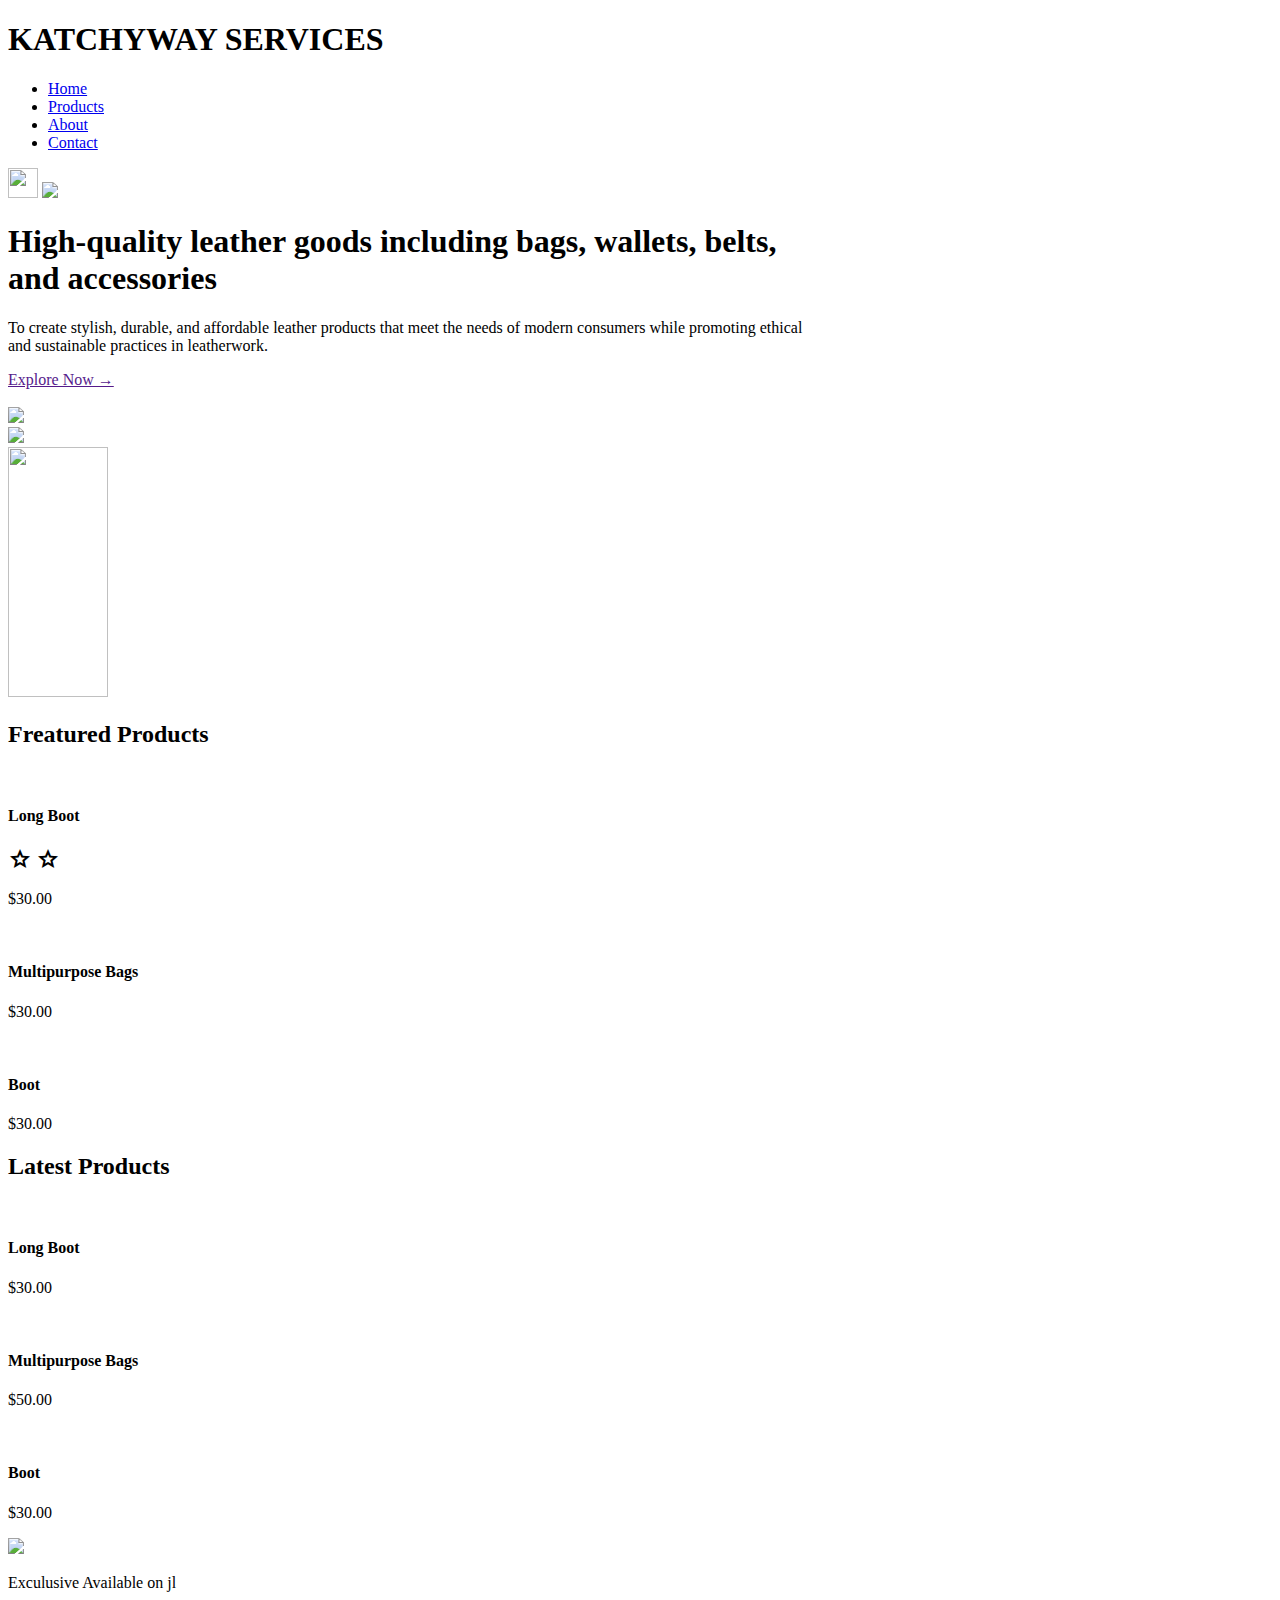
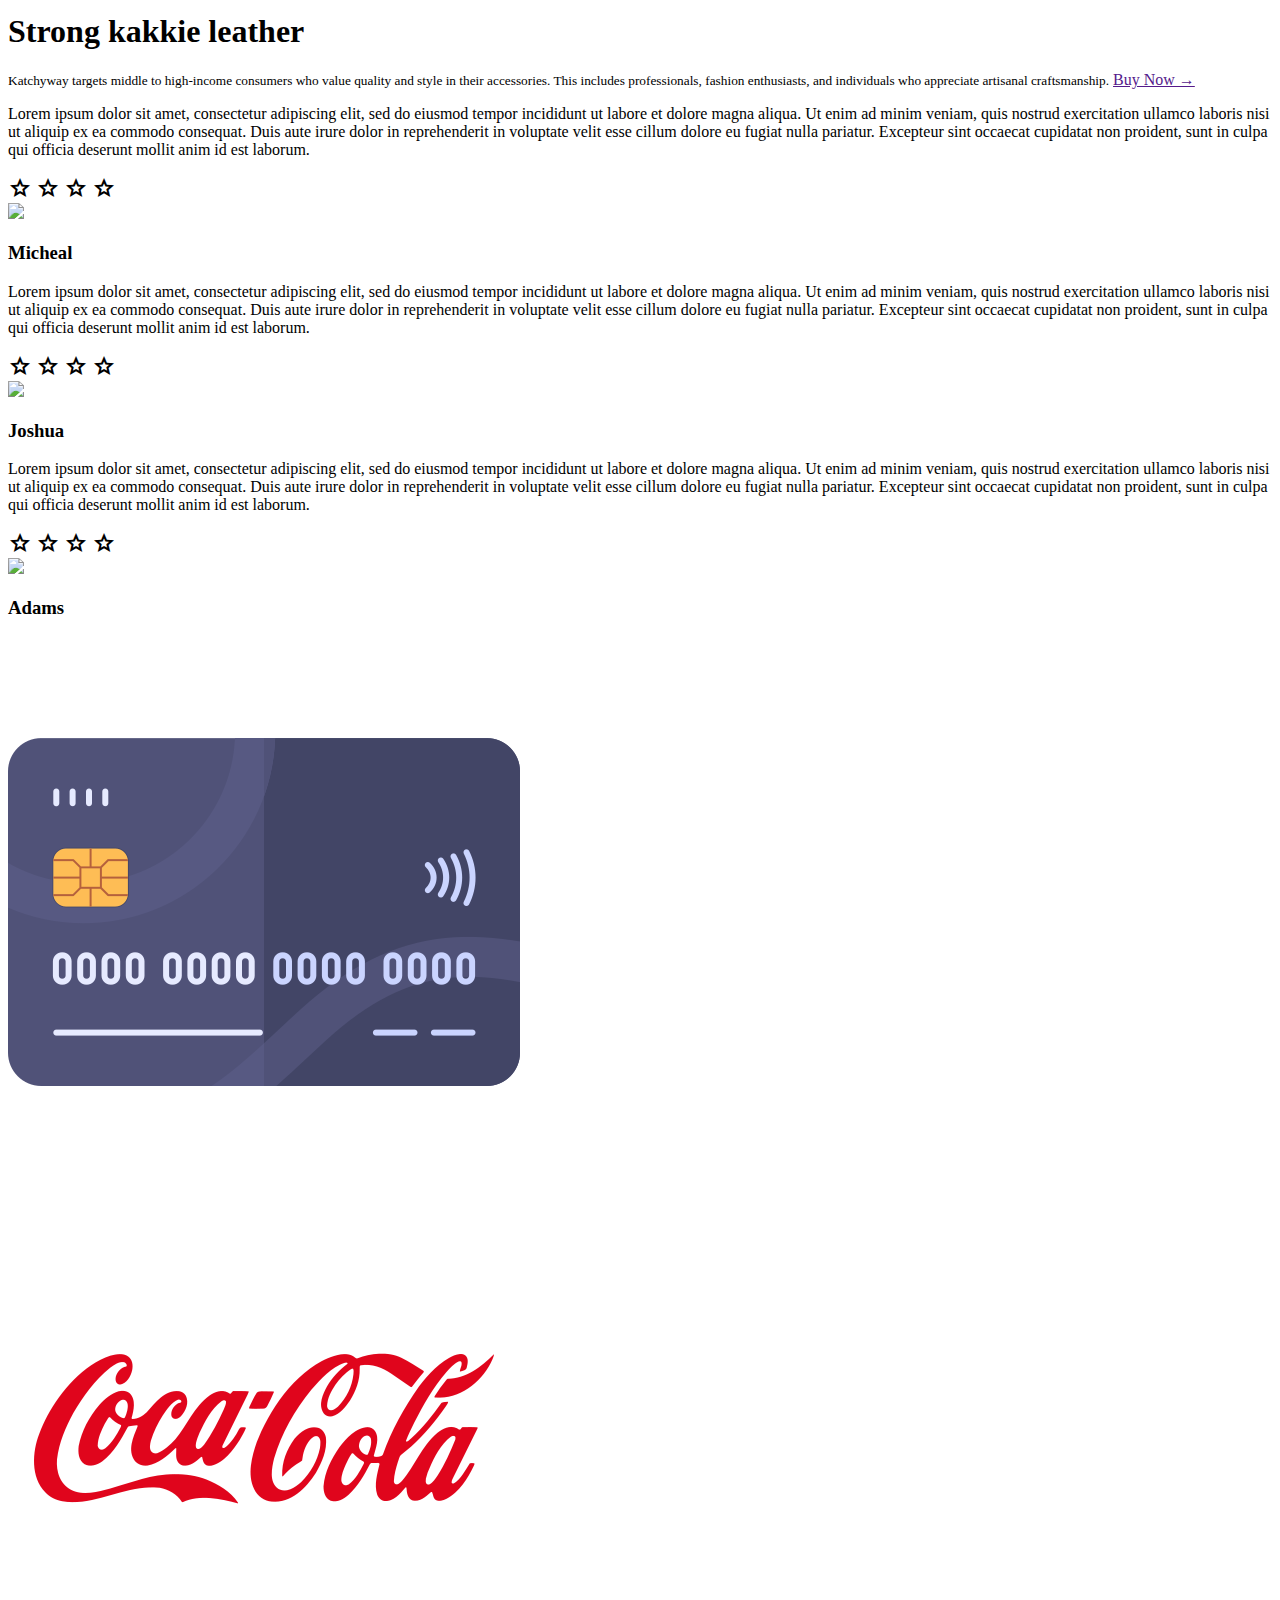
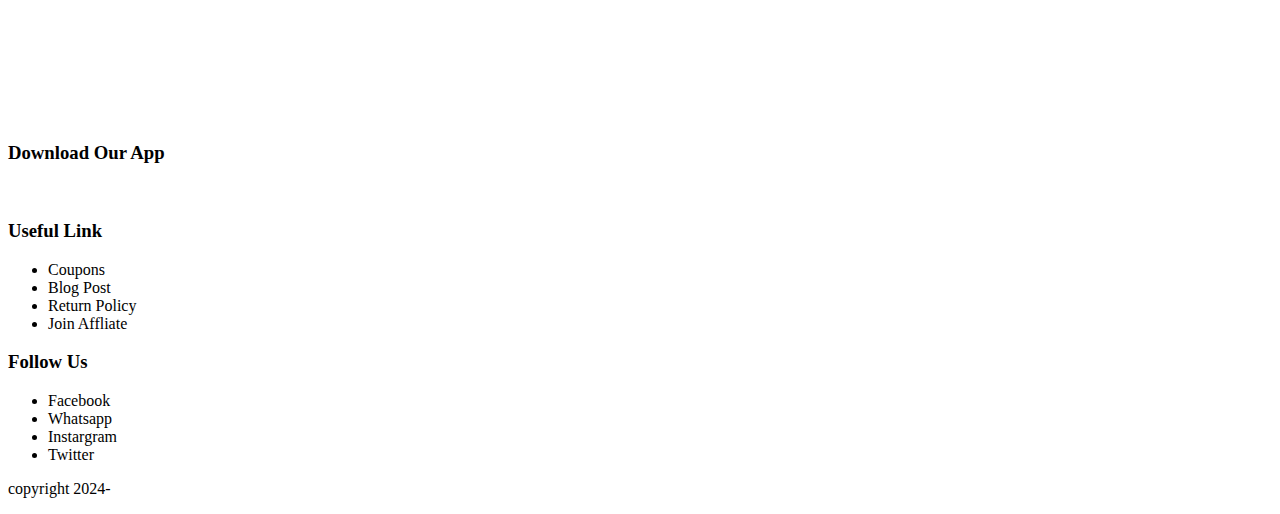
==== index.html @ 29776019 "Added home page to Katchway_Services" ====
<!DOCTYPE html>
<html lang="en">
<head>
    <meta charset="UTF-8">
    <meta name="viewport" content="width=device-width, initial-scale=1.0">
    <title>Katchyway Services</title>
    <link rel="stylesheet" href="style.css">
    <link rel="preconnect" href="https://fonts.googleapis.com">
<link rel="preconnect" href="https://fonts.gstatic.com" crossorigin>
<link href="https://fonts.googleapis.com/css2?family=Poppins:ital,wght@0,100;0,200;0,300;0,400;0,500;0,600;0,700;0,800;0,900;1,100;1,200;1,300;1,400;1,500;1,600;1,700;1,800;1,900&display=swap" rel="stylesheet">
<link rel="stylesheet" href="https://cdn.jsdelivr.net/npm/@fortawesome/fontawesome-free@6.4.2/css/fontawesome.min.css"><link rel="stylesheet" href="https://cdn.jsdelivr.net/npm/@fortawesome/fontawesome-free@6.4.2/css/fontawesome.min.css" integrity="sha384-BY+fdrpOd3gfeRvTSMT+VUZmA728cfF9Z2G42xpaRkUGu2i3DyzpTURDo5A6CaLK" crossorigin="anonymous">
<link rel="stylesheet" href="https://fonts.googleapis.com/css2?family=Material+Symbols+Outlined:opsz,wght,FILL,GRAD@24,400,0,0" />

</head>
<body>
<div class="header">
    <div class="container">
        <div class="navbar">
            <div class="logo">
                <h1><brown>KATCHYWAY SERVICES</Brown></h1>
            </div>
            <nav>
                <ul>
                    <li><a href="index.html">Home</a></li>
                    <li><a href="product.html">Products</a></li>
                    <li><a href="productdetail.html">About</a></li>
                    <li><a href="contact.html">Contact</a></li>
                </ul>
            </nav>
            <img src="images/add_shopping_cart_24dp_E8E66_FILL0_wght400_GRAD0_opsz24.png" width="30px" height="30px">
           <img src="images/menu_24dp_E8_FILL0_wght400_GRAD0_opsz24.png" class="menu-icon">      
          </div>
        <div class="row">
            <div class="col-2">
                <h1>High-quality leather goods including bags, wallets, belts,<br> and accessories</h1>
                <p>To create stylish, durable, and affordable leather products that meet the
                    needs of modern consumers while promoting ethical<br> and sustainable practices in leatherwork.</p>
                    <a href="" class="btn">Explore Now &#8594;</a>

            </div>
            <div class="col-2">
                <img src="images/devn-V7T7_A0FIIY-unsplash.jpg" alt="">
            </div>
        </div>
    </div>


</div>
   <!---featured categories------>
   <div class="categories">
    <div class="small-container">
        <div class="row gap">
            <div class="col-3">
                <img src="images/flash-dantz-EtyuHwCSsn0-unsplash.jpg" width="160">
            </div>
            <div class="col-3">
                <img src="images/shoe5.jpg" width="160">
            </div>
            <div class="col-3">
                <img src="images/shoe6.jpg" width="100" height="250">
            </div>
            </div> 
   </div>
   </div>

   <!-- product-->
    <div class="container">
      <div class="small-container">
        <h2 class="tittle">Freatured Products</h2>
        <div class="row">
            <div class="col-4">
                <img src="images/leather work 1_.jpg" alt="" width="160">
                <h4>Long Boot</h4>
                <div class="rating">
                    <span class="material-symbols-outlined">
                        grade
                        </span>
                        <span class="material-symbols-outlined">
                        grade
                        </span>
                    <i class="fa fa-star"></i>
                    <i class="fa fa-star"></i>
                    <i class="fa fa-star"></i>
                    <i class="fa fa-star"></i>
                    <i class="fa fa-star-o" aria-hidden="true"></i>
                </div>
                     <p>$30.00</p>
                </div>
                <div class="col-4">
                    <img src="images/leather work2.jpeg.jpg" alt="" width="160">
                    <h4>Multipurpose Bags</h4>
                    <div class="rating">
                        <i class="fa fa-star"></i>
                        <i class="fa fa-star"></i>
                        <i class="fa fa-star"></i>
                        <i class="fa fa-star"></i>
                        <i class="fa fa-star-o" aria-hidden="true"></i>
                    </div>
                         <p>$30.00</p>
                    </div>
                    <div class="col-4">
                        <img src="images/leather work3.jpeg.jpg" alt width="160">
                        <h4>Boot</h4>
                        <div class="rating">
                            <i class="fa fa-star"></i>
                            <i class="fa fa-star"></i>
                            <i class="fa fa-star"></i>
                            <i class="fa fa-star"></i>
                            <i class="fa fa-star-o" aria-hidden="true"></i>
                        </div>
                             <p>$30.00</p>
                        </div>
            </div>
    <h2 class="tittle">Latest Products</h2>
    <div class="row">
        <div class="col-4">
            <img src="images/shoe2.jpg" alt="" width="160">
            <h4>Long Boot</h4>
            <div class="rating">
                <i class="fa fa-star"></i>
                <i class="fa fa-star"></i>
                <i class="fa fa-star"></i>
                <i class="fa fa-star"></i>
                <i class="fa fa-star-o" aria-hidden="true"></i>
            </div>
                 <p>$30.00</p>
            </div>
            <div class="col-4">
                <img src="images/shoe3.jpg" alt="" width="160">
                <h4>Multipurpose Bags</h4>
                <div class="rating">
                    <i class="fa fa-star"></i>
                    <i class="fa fa-star"></i>
                    <i class="fa fa-star"></i>
                    <i class="fa fa-star"></i>
                    <i class="fa fa-star-o" aria-hidden="true"></i>
                </div>
                     <p>$50.00</p>
                </div>
                <div class="col-4">
                    <img src="images/shoe4.jpg" alt width="160">
                    <h4>Boot</h4>
                    <div class="rating">
                        <i class="fa fa-star"></i>
                        <i class="fa fa-star"></i>
                        <i class="fa fa-star"></i>
                        <i class="fa fa-star"></i>
                        <i class="fa fa-star-o" aria-hidden="true"></i>
                    </div>
                         <p>$30.00</p>
                    </div>
                    </div>
      </div>

               <!---Offer -->
               <div class="offer">
                <div class="container">
                    <div class="row">
                        <div class="col-2">
                            <img src="images/leather work4.jpeg.jpg" class="offer-img">
                            <img src="images/leather work4.jpeg.jpg" alt="">
                        </div>
                        <div class="col-2">
                         <p> Exculusive Available on jl</p>
                         <h1>Strong kakkie leather</h1>
                         <small>Katchyway targets middle to high-income consumers who value quality and style in their accessories. This includes professionals, fashion enthusiasts, and individuals who appreciate artisanal craftsmanship.</small>
                        <a href="" class="btn"> Buy Now &#8594;</a>
                        </div>
                    </div>
                </div>
         </div>

<!---testimoial----->
<div class="testimonial">
    <div class="small-container">
        <div class="row">
        <div class="col-3">
            <i class="fa fa-quote-lef"></i>
            <p>Lorem ipsum dolor sit amet, consectetur adipiscing elit, sed do eiusmod tempor incididunt ut labore et dolore magna aliqua. Ut enim ad minim veniam, quis nostrud exercitation ullamco laboris nisi ut aliquip ex ea commodo consequat. Duis aute irure dolor in reprehenderit in voluptate velit esse cillum dolore eu fugiat nulla pariatur. Excepteur sint occaecat cupidatat non proident, sunt in culpa qui officia deserunt mollit anim id est laborum.</p>
            <div class="rating">
                <span class="material-symbols-outlined">
                    grade
                    </span>
                    <span class="material-symbols-outlined">
                        grade
                        </span>
                        <span class="material-symbols-outlined">
                            grade
                            </span>
                            <span class="material-symbols-outlined">
                                grade
                                </span>
                
            </div>
            <img src=".images/IMG-20240824-WA0021[1] copy.jpg">
            <h3>Micheal</h3>
        </div>
        <div class="col-3">
            <i class="fa fa-quote-lef"></i>
            <p>Lorem ipsum dolor sit amet, consectetur adipiscing elit, sed do eiusmod tempor incididunt ut labore et dolore magna aliqua. Ut enim ad minim veniam, quis nostrud exercitation ullamco laboris nisi ut aliquip ex ea commodo consequat. Duis aute irure dolor in reprehenderit in voluptate velit esse cillum dolore eu fugiat nulla pariatur. Excepteur sint occaecat cupidatat non proident, sunt in culpa qui officia deserunt mollit anim id est laborum.</p>
            <div class="rating">
                <span class="material-symbols-outlined">
                    grade
                    </span>
                    <span class="material-symbols-outlined">
                        grade
                        </span>
                        <span class="material-symbols-outlined">
                            grade
                            </span>
                            <span class="material-symbols-outlined">
                                grade
                                </span>
            </div>
            <img src=".images/IMG-20240824-WA0021[1].jpg">
            <h3>Joshua</h3>
        </div>
        <div class="col-3">
            <i class="fa fa-quote-lef"></i>
            <p>Lorem ipsum dolor sit amet, consectetur adipiscing elit, sed do eiusmod tempor incididunt ut labore et dolore magna aliqua. Ut enim ad minim veniam, quis nostrud exercitation ullamco laboris nisi ut aliquip ex ea commodo consequat. Duis aute irure dolor in reprehenderit in voluptate velit esse cillum dolore eu fugiat nulla pariatur. Excepteur sint occaecat cupidatat non proident, sunt in culpa qui officia deserunt mollit anim id est laborum.</p>
            <div class="rating">
                <span class="material-symbols-outlined">
                    grade
                    </span>
                    <span class="material-symbols-outlined">
                        grade
                        </span>
                        <span class="material-symbols-outlined">
                            grade
                            </span>
                            <span class="material-symbols-outlined">
                                grade
                                </span>
            </div>
            <img src=".images/IMG-20240824-WA0021[1] copy.jpg">
            <h3>Adams</h3>
        </div>
    </div>
</div>
    </div>

<!----brands---->
<div class="brands">
    <div class="small-container">
        <div class="row">
            <div class="col-5">
                <img src="/Image/" alt="">
            </div>
            <div class="col-5">
                <img src="/Image/credit-card.png" alt="">
            </div>
            <div class="col-5">
                <img src="/Image/cocacola.png" alt="">
            </div>
            <div class="col-5">
                <img src="" alt="">
            </div>
            <div class="col-5">
                <img src="" alt="">
            </div>
        </div>
    </div>
</div>

<!--footer-->
<div class="footer">
    <div class="container">
        <div class="row">
            <div class="footer-col-1">
                <h3>Download Our App</h3>
                <p></p>
            </div>
            <div class="footer-col-2">
                <img src="" alt="">
                <p></p>
            </div>
            <div class="footer-col-3">
                <h3>Useful Link</h3>
                <ul>
                    <li> Coupons</li>
                    <li>Blog Post</li>
                    <li>Return Policy</li>
                    <li>Join Affliate</li>
                </ul>
            </div>
            <div class="footer-col-4">
                <h3>Follow Us</h3>
                <ul>
                    <li>Facebook</li>
                    <li>Whatsapp</li>
                    <li>Instargram</li>
                    <li>Twitter</li>
                </ul>
            </div>
        </div>
        <p class="copyright">copyright 2024- </p>
    </div>
</div>

</body>
</html>
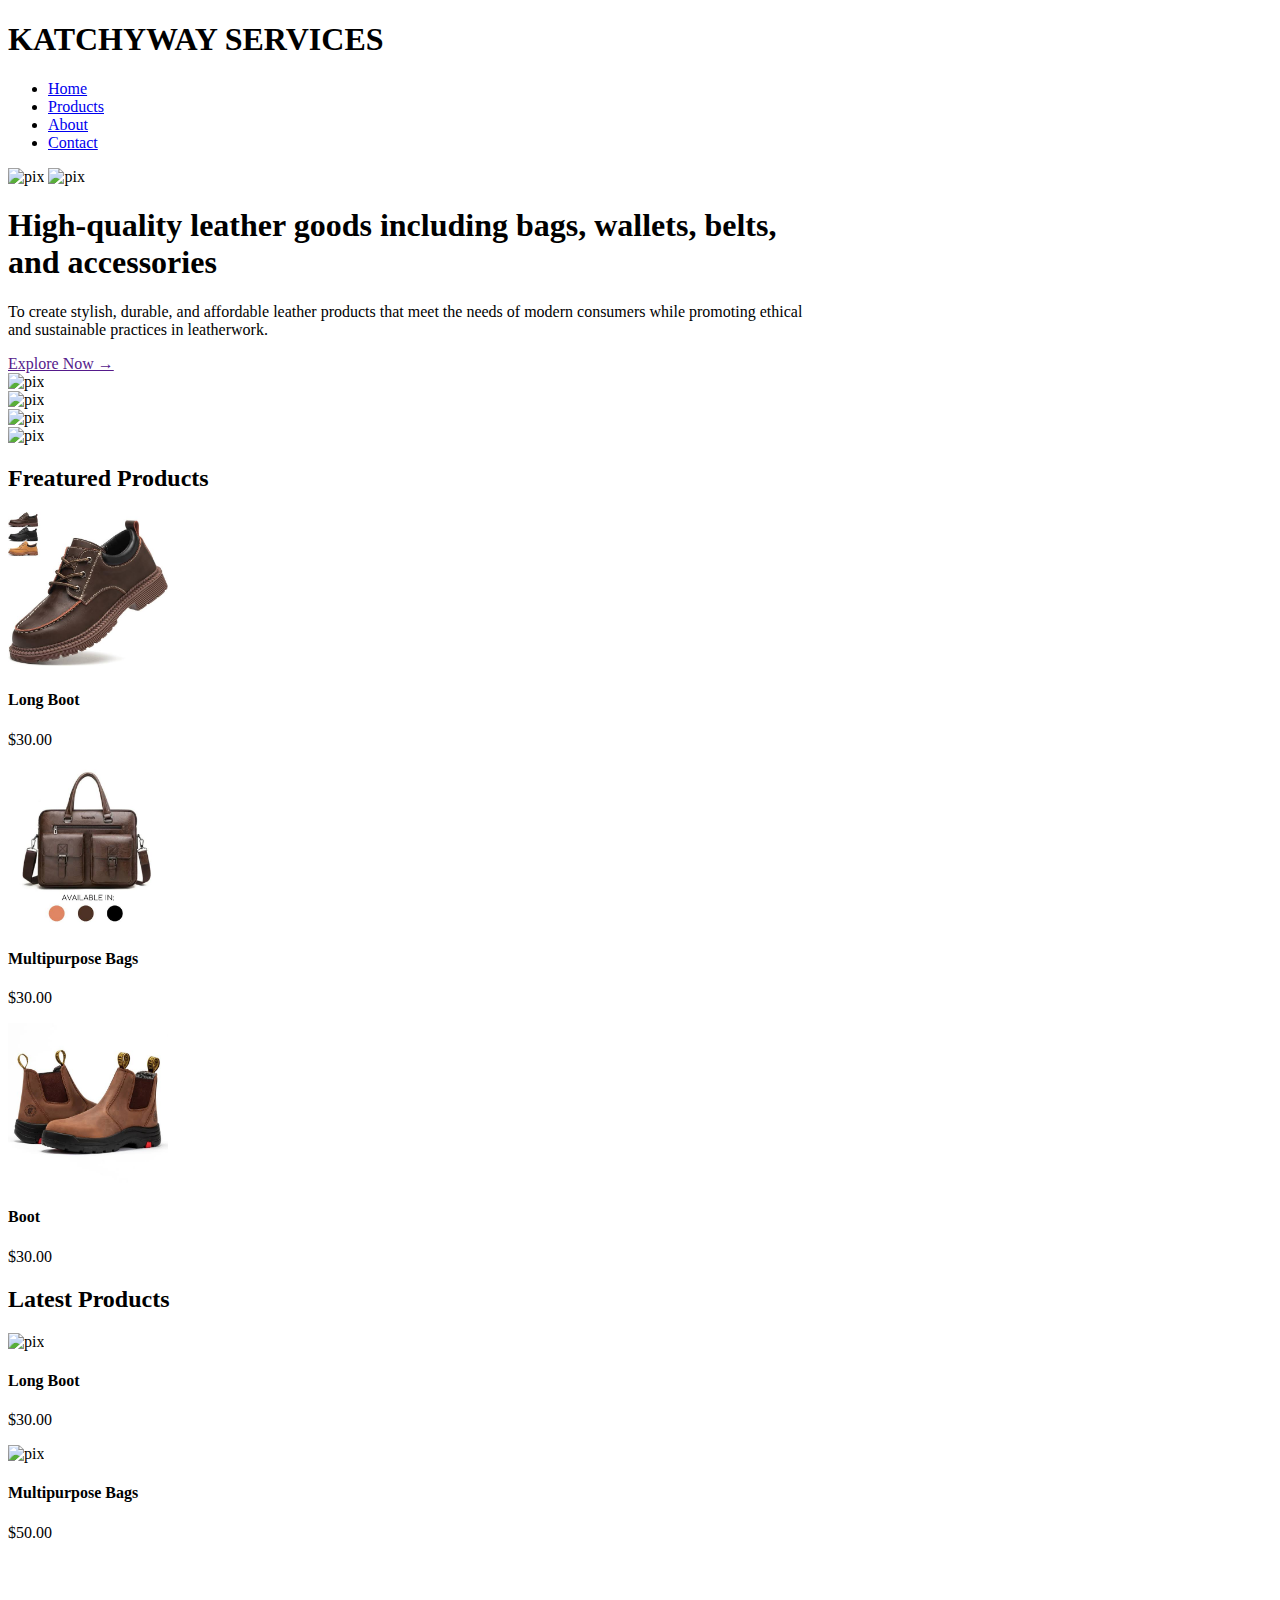
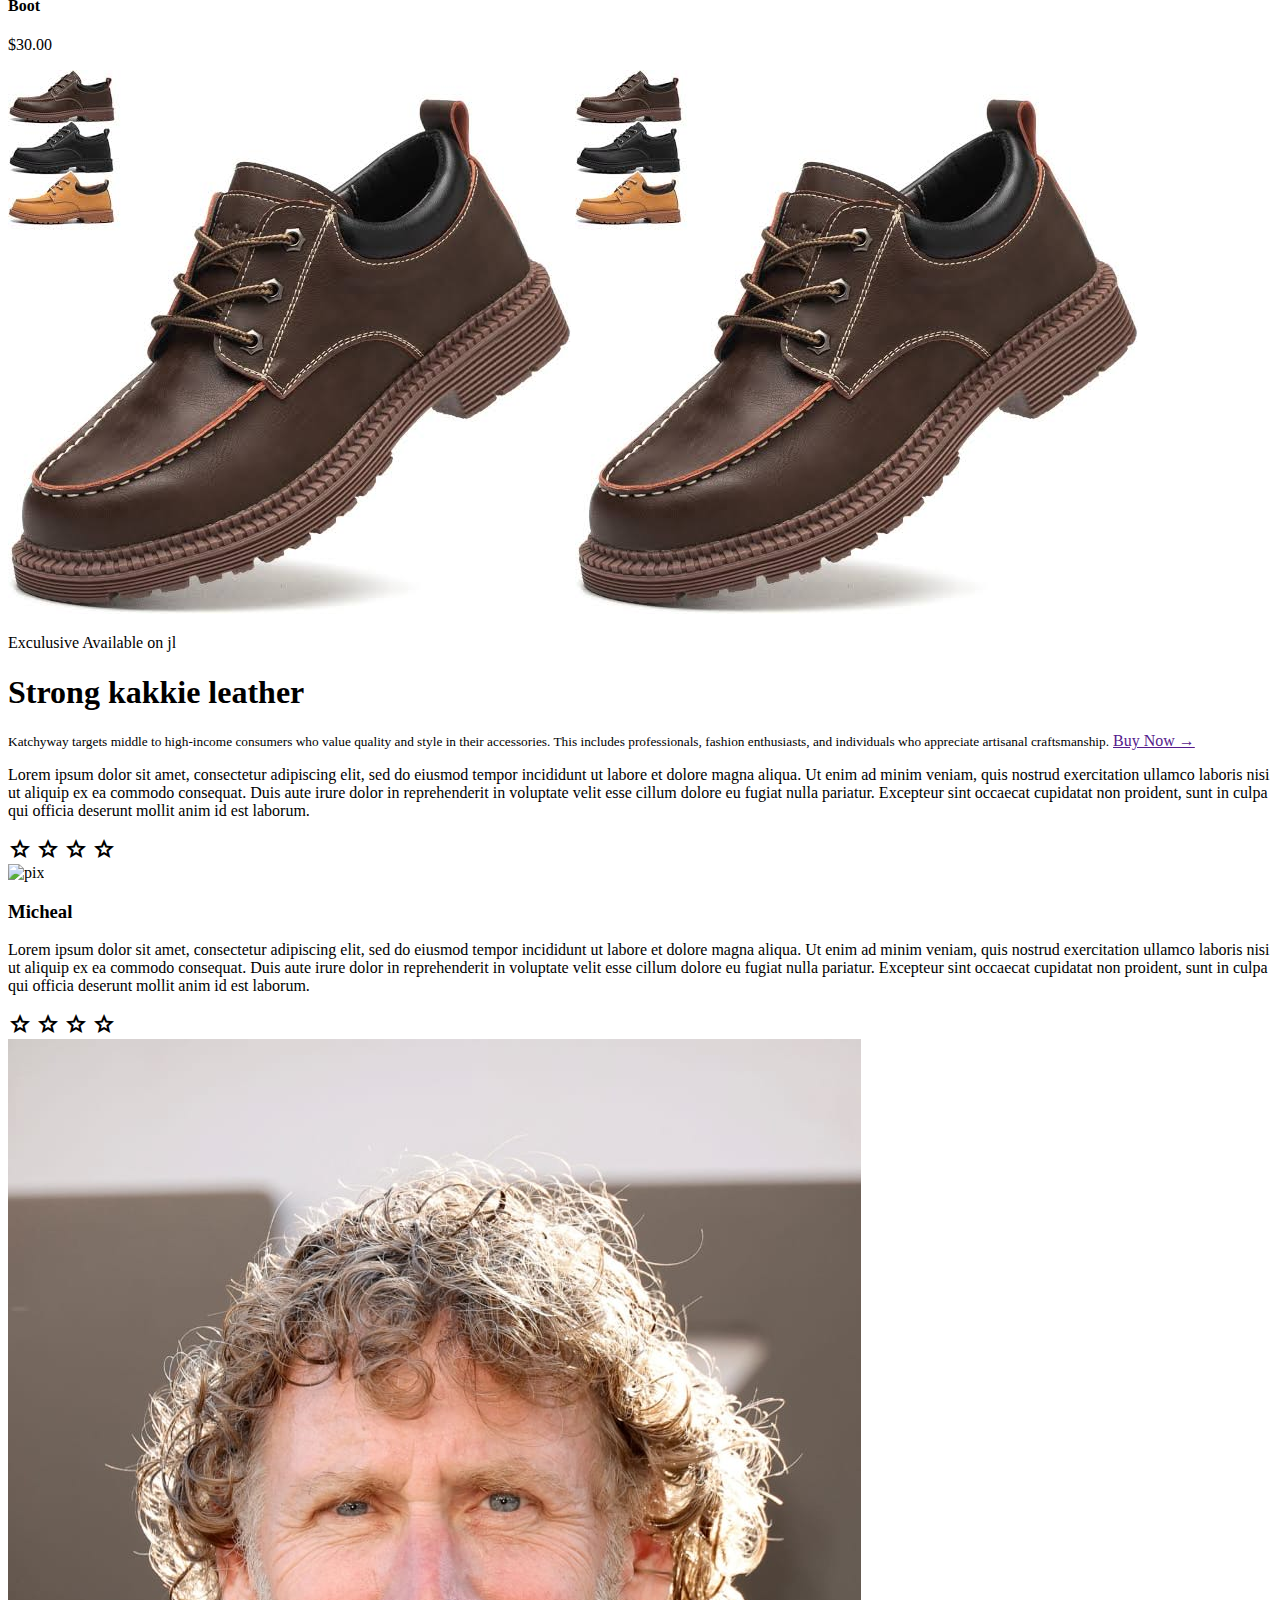
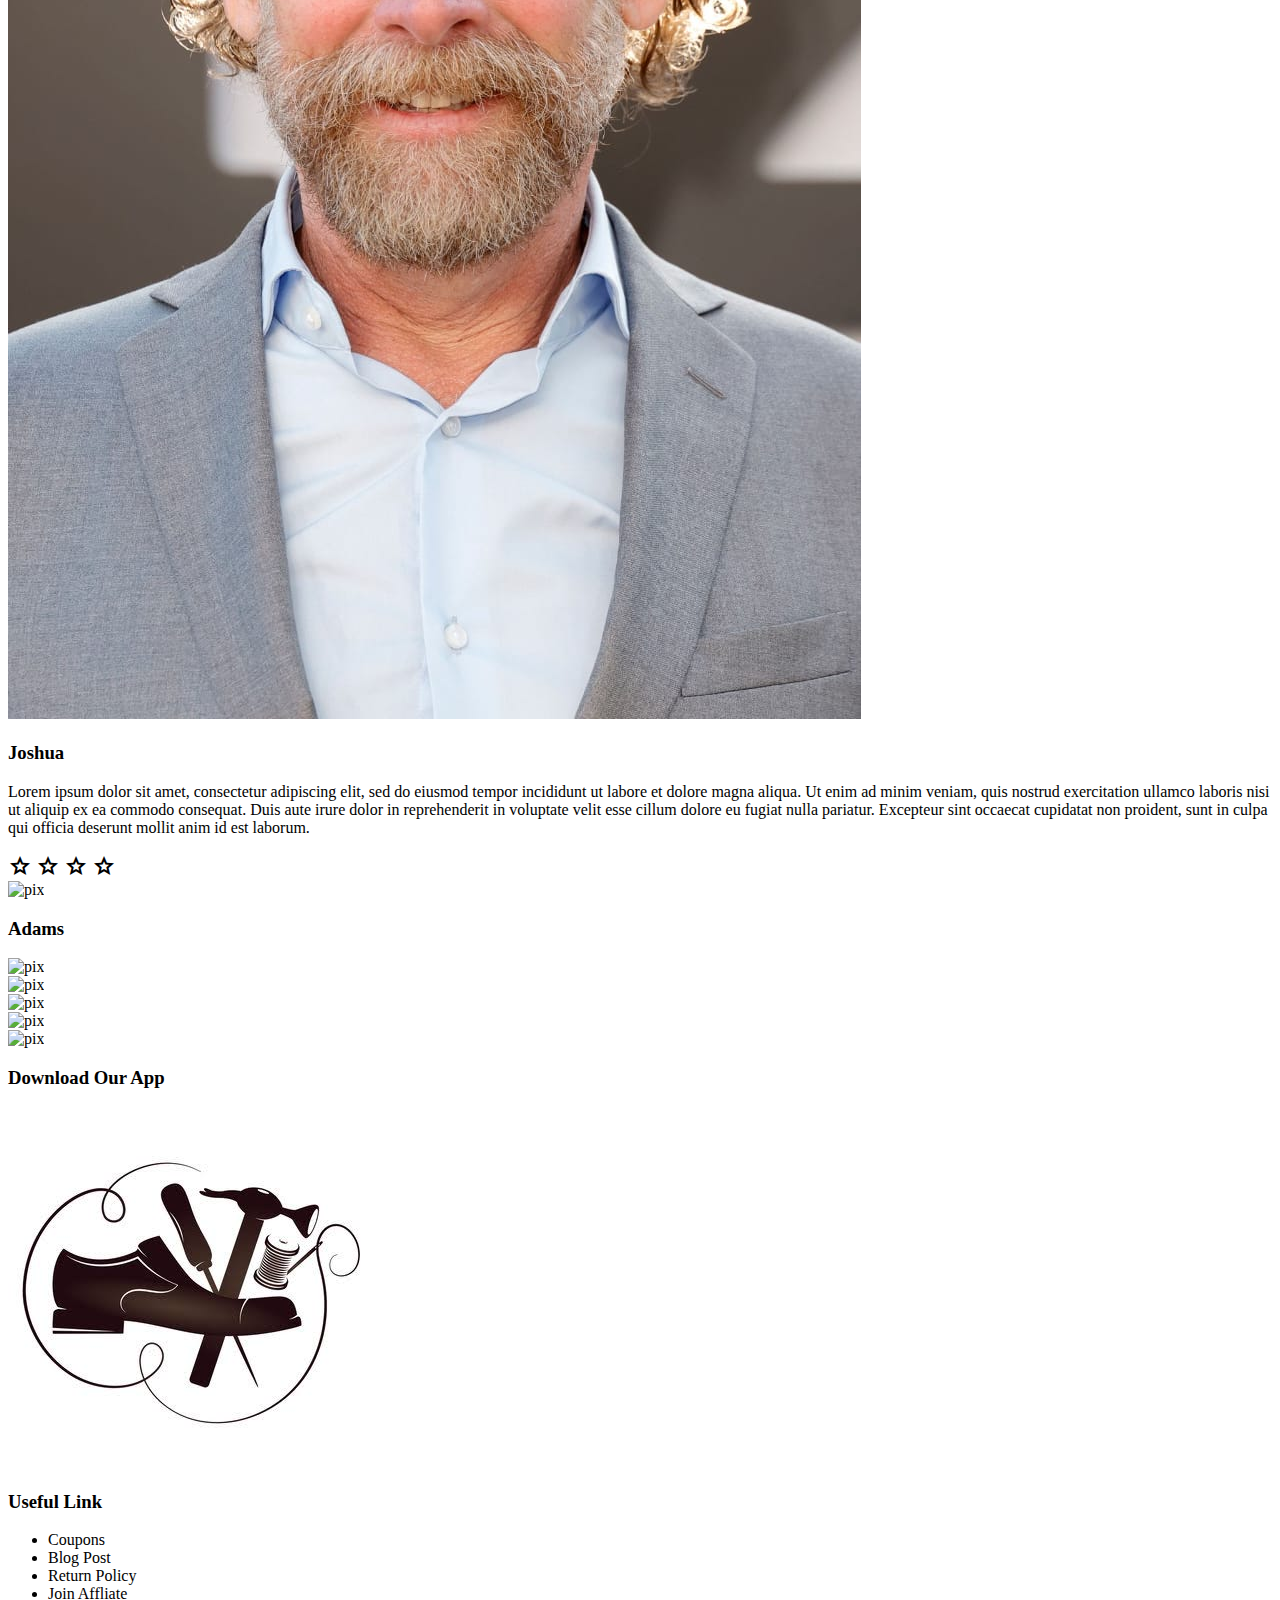
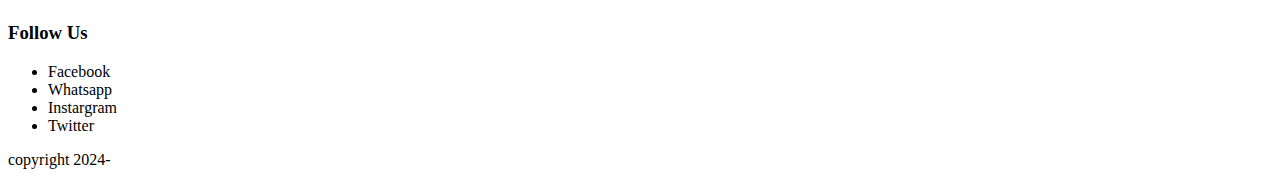
==== commit 11f673a9: "Added home page to Katchway_Services" ====
--- a/index.html
+++ b/index.html
@@ -1,15 +1,15 @@
 <!DOCTYPE html>
-<html lang="en">
+<html lang="zxx">
 <head>
     <meta charset="UTF-8">
     <meta name="viewport" content="width=device-width, initial-scale=1.0">
     <title>Katchyway Services</title>
-    <link rel="stylesheet" href="style.css">
+    <link rel="stylesheet" href="k.css">
     <link rel="preconnect" href="https://fonts.googleapis.com">
 <link rel="preconnect" href="https://fonts.gstatic.com" crossorigin>
 <link href="https://fonts.googleapis.com/css2?family=Poppins:ital,wght@0,100;0,200;0,300;0,400;0,500;0,600;0,700;0,800;0,900;1,100;1,200;1,300;1,400;1,500;1,600;1,700;1,800;1,900&display=swap" rel="stylesheet">
 <link rel="stylesheet" href="https://cdn.jsdelivr.net/npm/@fortawesome/fontawesome-free@6.4.2/css/fontawesome.min.css"><link rel="stylesheet" href="https://cdn.jsdelivr.net/npm/@fortawesome/fontawesome-free@6.4.2/css/fontawesome.min.css" integrity="sha384-BY+fdrpOd3gfeRvTSMT+VUZmA728cfF9Z2G42xpaRkUGu2i3DyzpTURDo5A6CaLK" crossorigin="anonymous">
-<link rel="stylesheet" href="https://fonts.googleapis.com/css2?family=Material+Symbols+Outlined:opsz,wght,FILL,GRAD@24,400,0,0" />
+<link rel="stylesheet" href="https://fonts.googleapis.com/css2?family=Material+Symbols+Outlined:opsz,wght,FILL,GRAD@24,400,0,0">
 
 </head>
 <body>
@@ -17,7 +17,7 @@
     <div class="container">
         <div class="navbar">
             <div class="logo">
-                <h1><brown>KATCHYWAY SERVICES</Brown></h1>
+                <h1>KATCHYWAY SERVICES</h1>
             </div>
             <nav>
                 <ul>
@@ -27,8 +27,8 @@
                     <li><a href="contact.html">Contact</a></li>
                 </ul>
             </nav>
-            <img src="images/add_shopping_cart_24dp_E8E66_FILL0_wght400_GRAD0_opsz24.png" width="30px" height="30px">
-           <img src="images/menu_24dp_E8_FILL0_wght400_GRAD0_opsz24.png" class="menu-icon">      
+            <img src="images/add_shopping_cart_24dp_E8E66_FILL0_wght400_GRAD0_opsz24.png" alt="pix" width="30" height="30">
+           <img src="images/menu_24dp_E8_FILL0_wght400_GRAD0_opsz24.png" alt="pix" class="menu-icon">      
           </div>
         <div class="row">
             <div class="col-2">
@@ -39,25 +39,25 @@
 
             </div>
             <div class="col-2">
-                <img src="images/devn-V7T7_A0FIIY-unsplash.jpg" alt="">
-            </div>
-        </div>
-    </div>
-
-
-</div>
-   <!---featured categories------>
+                <img src="images/devn-V7T7_A0FIIY-unsplash.jpg" alt="pix">
+            </div>
+        </div>
+    </div>
+
+
+</div>
+   <!--featuredcategory-->
    <div class="categories">
     <div class="small-container">
         <div class="row gap">
             <div class="col-3">
-                <img src="images/flash-dantz-EtyuHwCSsn0-unsplash.jpg" width="160">
+                <img src="images/flash-dantz-EtyuHwCSsn0-unsplash.jpg" alt="pix" width="160">
             </div>
             <div class="col-3">
-                <img src="images/shoe5.jpg" width="160">
+                <img src="images/shoe5.jpg" alt="pix" width="160">
             </div>
             <div class="col-3">
-                <img src="images/shoe6.jpg" width="100" height="250">
+                <img src="images/shoe6.jpg" alt="pix" width="100" height="250">
             </div>
             </div> 
    </div>
@@ -69,15 +69,9 @@
         <h2 class="tittle">Freatured Products</h2>
         <div class="row">
             <div class="col-4">
-                <img src="images/leather work 1_.jpg" alt="" width="160">
+                <img src="images/leatherwork4.jpeg.jpg" alt="pix" width="160">
                 <h4>Long Boot</h4>
                 <div class="rating">
-                    <span class="material-symbols-outlined">
-                        grade
-                        </span>
-                        <span class="material-symbols-outlined">
-                        grade
-                        </span>
                     <i class="fa fa-star"></i>
                     <i class="fa fa-star"></i>
                     <i class="fa fa-star"></i>
@@ -87,7 +81,7 @@
                      <p>$30.00</p>
                 </div>
                 <div class="col-4">
-                    <img src="images/leather work2.jpeg.jpg" alt="" width="160">
+                    <img src="images/leatherwork2.jpeg.jpg" alt="pix" width="160">
                     <h4>Multipurpose Bags</h4>
                     <div class="rating">
                         <i class="fa fa-star"></i>
@@ -99,7 +93,7 @@
                          <p>$30.00</p>
                     </div>
                     <div class="col-4">
-                        <img src="images/leather work3.jpeg.jpg" alt width="160">
+                        <img src="images/leatherwork3.jpeg.jpg" alt="pix" width="160">
                         <h4>Boot</h4>
                         <div class="rating">
                             <i class="fa fa-star"></i>
@@ -111,10 +105,11 @@
                              <p>$30.00</p>
                         </div>
             </div>
+      </div>
     <h2 class="tittle">Latest Products</h2>
     <div class="row">
         <div class="col-4">
-            <img src="images/shoe2.jpg" alt="" width="160">
+            <img src="images/shoe2.jpg" alt="pix" width="160">
             <h4>Long Boot</h4>
             <div class="rating">
                 <i class="fa fa-star"></i>
@@ -126,7 +121,7 @@
                  <p>$30.00</p>
             </div>
             <div class="col-4">
-                <img src="images/shoe3.jpg" alt="" width="160">
+                <img src="images/shoe3.jpg" alt="pix" width="160">
                 <h4>Multipurpose Bags</h4>
                 <div class="rating">
                     <i class="fa fa-star"></i>
@@ -157,8 +152,8 @@
                 <div class="container">
                     <div class="row">
                         <div class="col-2">
-                            <img src="images/leather work4.jpeg.jpg" class="offer-img">
-                            <img src="images/leather work4.jpeg.jpg" alt="">
+                            <img src="images/leatherwork4.jpeg.jpg" alt="pix" class="offer-img">
+                            <img src="images/leatherwork4.jpeg.jpg" alt="pix">
                         </div>
                         <div class="col-2">
                          <p> Exculusive Available on jl</p>
@@ -170,7 +165,7 @@
                 </div>
          </div>
 
-<!---testimoial----->
+         <!---testimonial-->
 <div class="testimonial">
     <div class="small-container">
         <div class="row">
@@ -192,7 +187,7 @@
                                 </span>
                 
             </div>
-            <img src=".images/IMG-20240824-WA0021[1] copy.jpg">
+            <img src="images/img-20240824-WA00211copy.jpg" alt="pix">
             <h3>Micheal</h3>
         </div>
         <div class="col-3">
@@ -212,7 +207,7 @@
                                 grade
                                 </span>
             </div>
-            <img src=".images/IMG-20240824-WA0021[1].jpg">
+            <img src="images/Img-20240824-WA00211copy.jpg" alt="pix">
             <h3>Joshua</h3>
         </div>
         <div class="col-3">
@@ -232,31 +227,31 @@
                                 grade
                                 </span>
             </div>
-            <img src=".images/IMG-20240824-WA0021[1] copy.jpg">
+            <img src="images/img-20240824-WA00211copy.jpg" alt="pix">
             <h3>Adams</h3>
         </div>
     </div>
 </div>
     </div>
 
-<!----brands---->
+<!--brands-->
 <div class="brands">
     <div class="small-container">
         <div class="row">
             <div class="col-5">
-                <img src="/Image/" alt="">
-            </div>
-            <div class="col-5">
-                <img src="/Image/credit-card.png" alt="">
-            </div>
-            <div class="col-5">
-                <img src="/Image/cocacola.png" alt="">
-            </div>
-            <div class="col-5">
-                <img src="" alt="">
-            </div>
-            <div class="col-5">
-                <img src="" alt="">
+                <img src="/images/credit-card.png" alt="pix">
+            </div>
+            <div class="col-5">
+                <img src="images/credit-card.png" alt="pix">
+            </div>
+            <div class="col-5">
+                <img src="/images/cocacola.png" alt="pix">
+            </div>
+            <div class="col-5">
+                <img src="images/cocacola.png" alt="pix">
+            </div>
+            <div class="col-5">
+                <img src="images/credit-card.png" alt="pix">
             </div>
         </div>
     </div>
@@ -271,7 +266,7 @@
                 <p></p>
             </div>
             <div class="footer-col-2">
-                <img src="" alt="">
+                <img src="images/katchwaylogo.jpg" alt="pix">
                 <p></p>
             </div>
             <div class="footer-col-3">
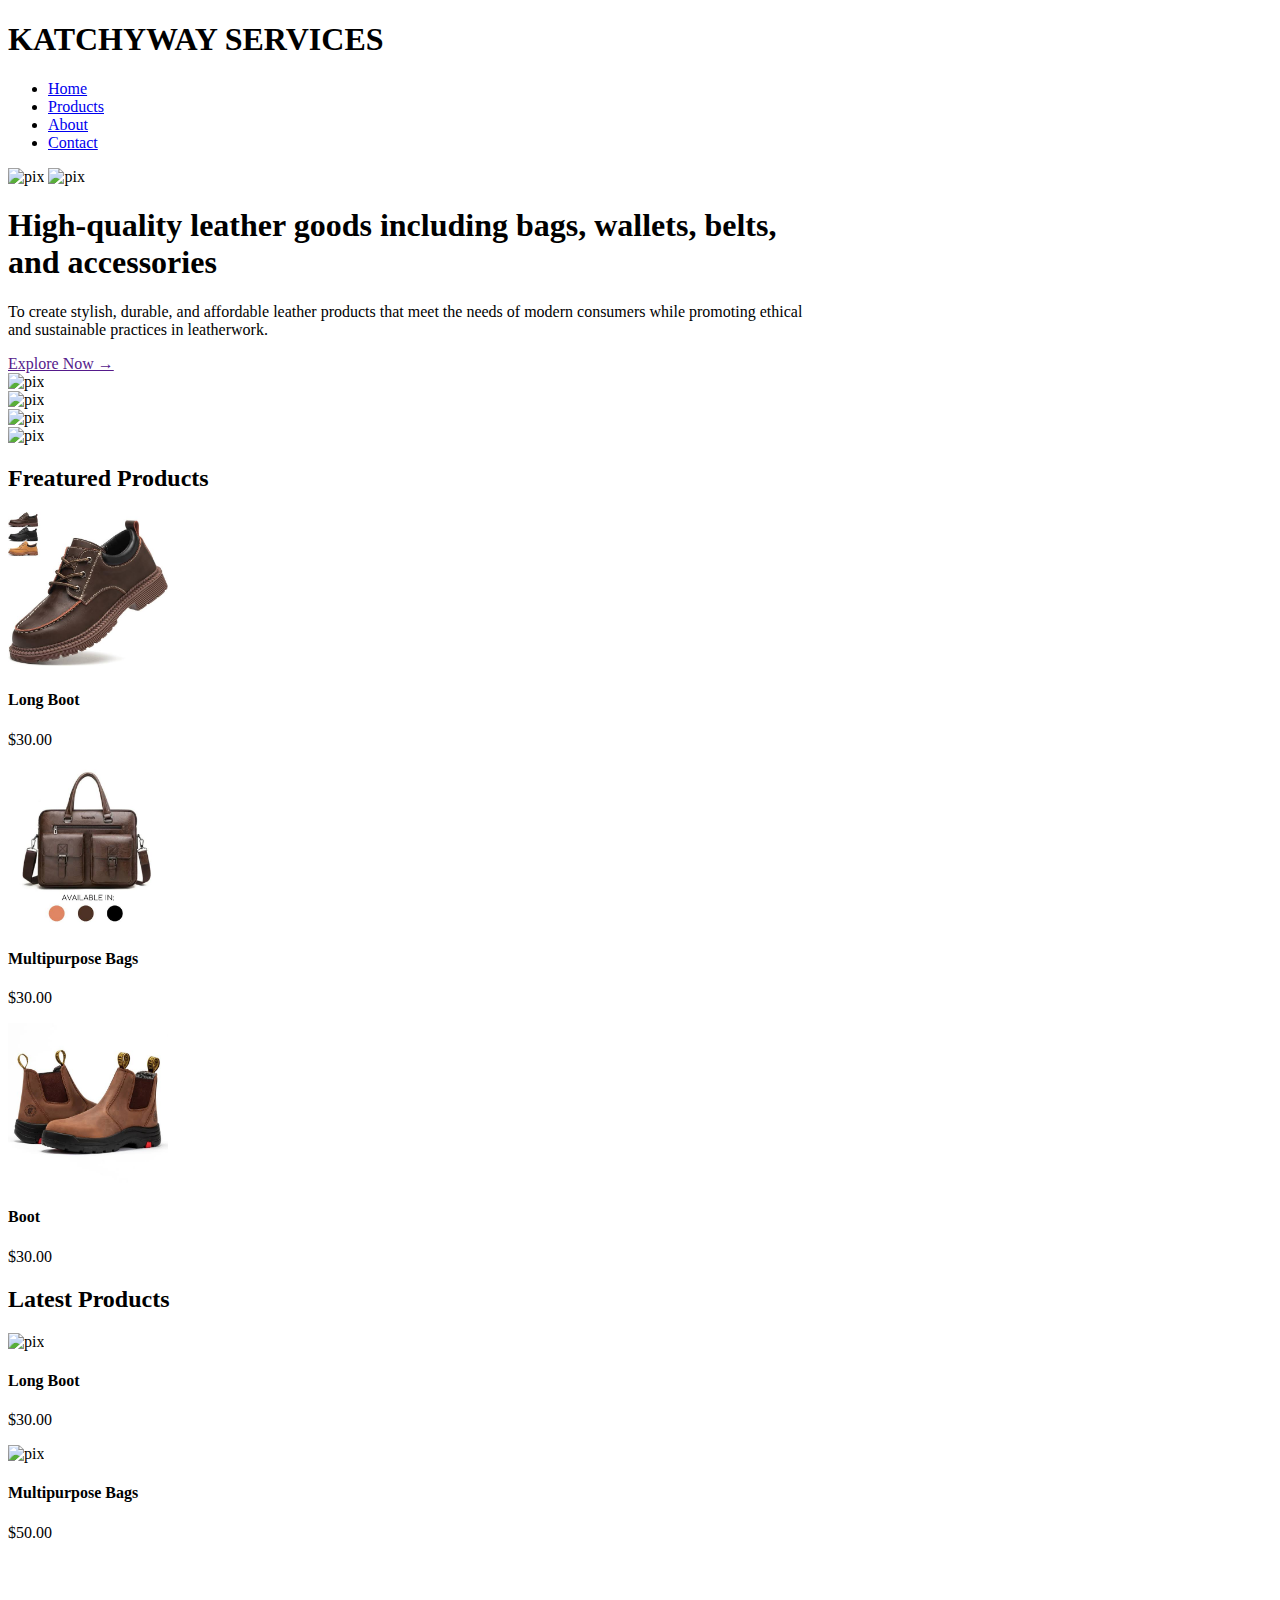
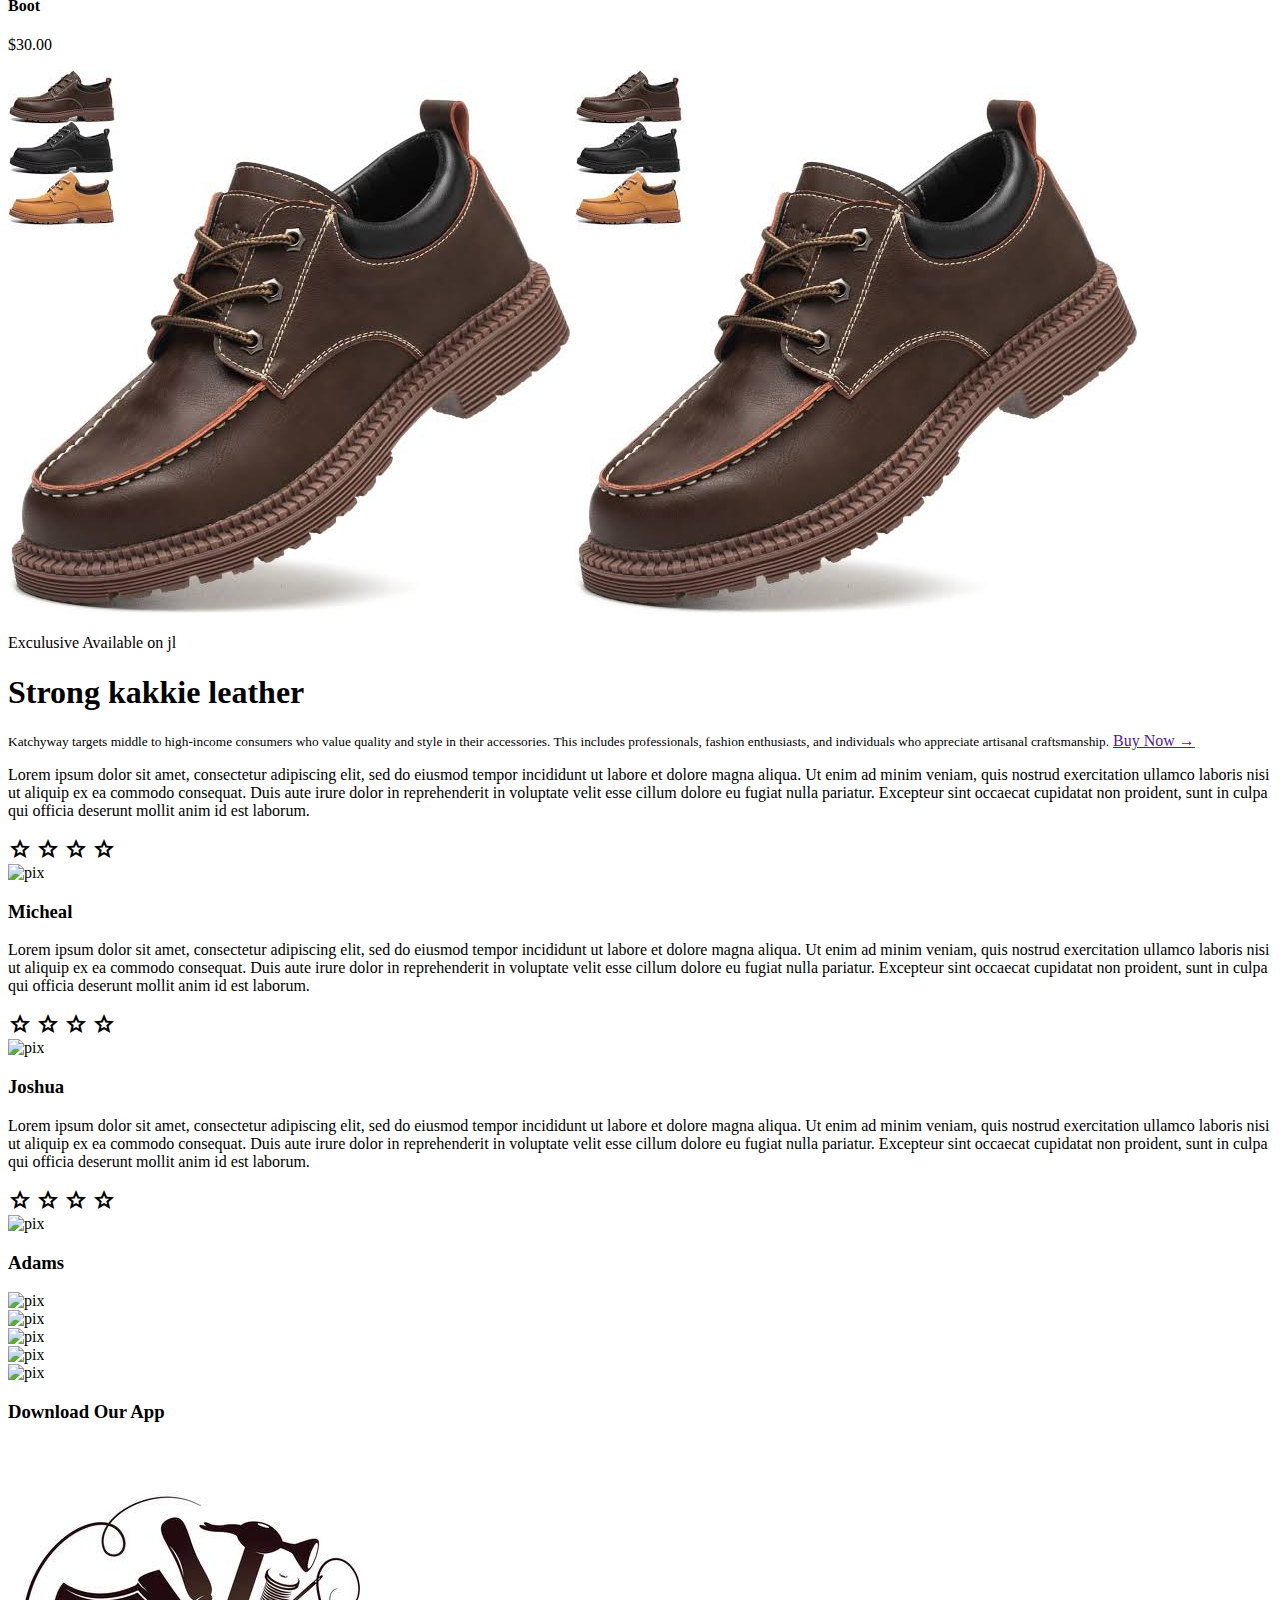
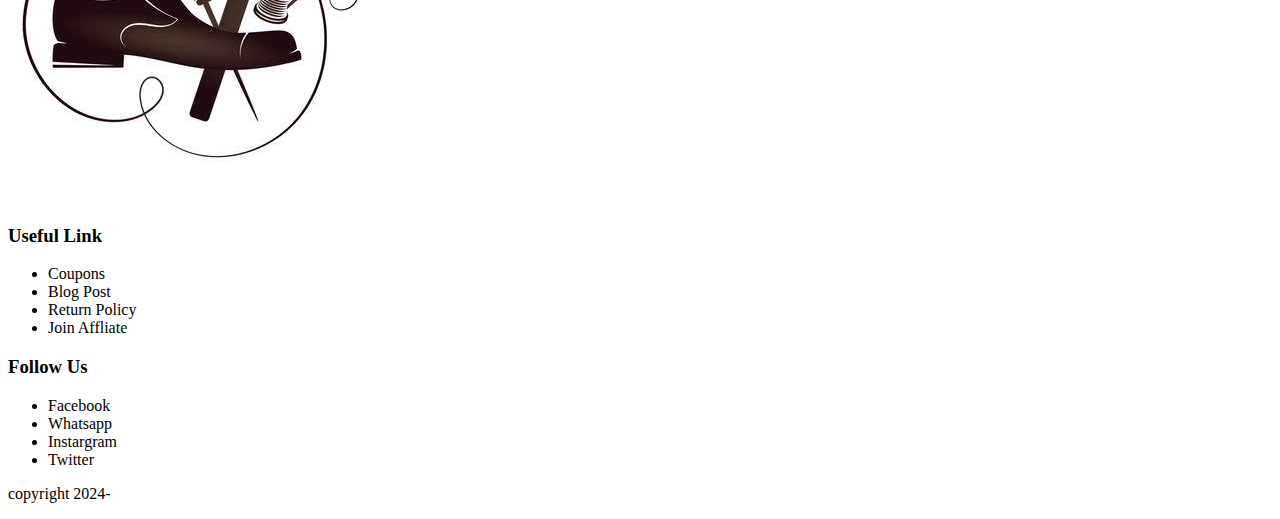
==== commit d839ae71: "added home page to Katchyway_Services" ====
--- a/index.html
+++ b/index.html
@@ -207,7 +207,7 @@
                                 grade
                                 </span>
             </div>
-            <img src="images/Img-20240824-WA00211copy.jpg" alt="pix">
+            <img src="images/img-20240824-WA00211copy.jpg" alt="pix">
             <h3>Joshua</h3>
         </div>
         <div class="col-3">
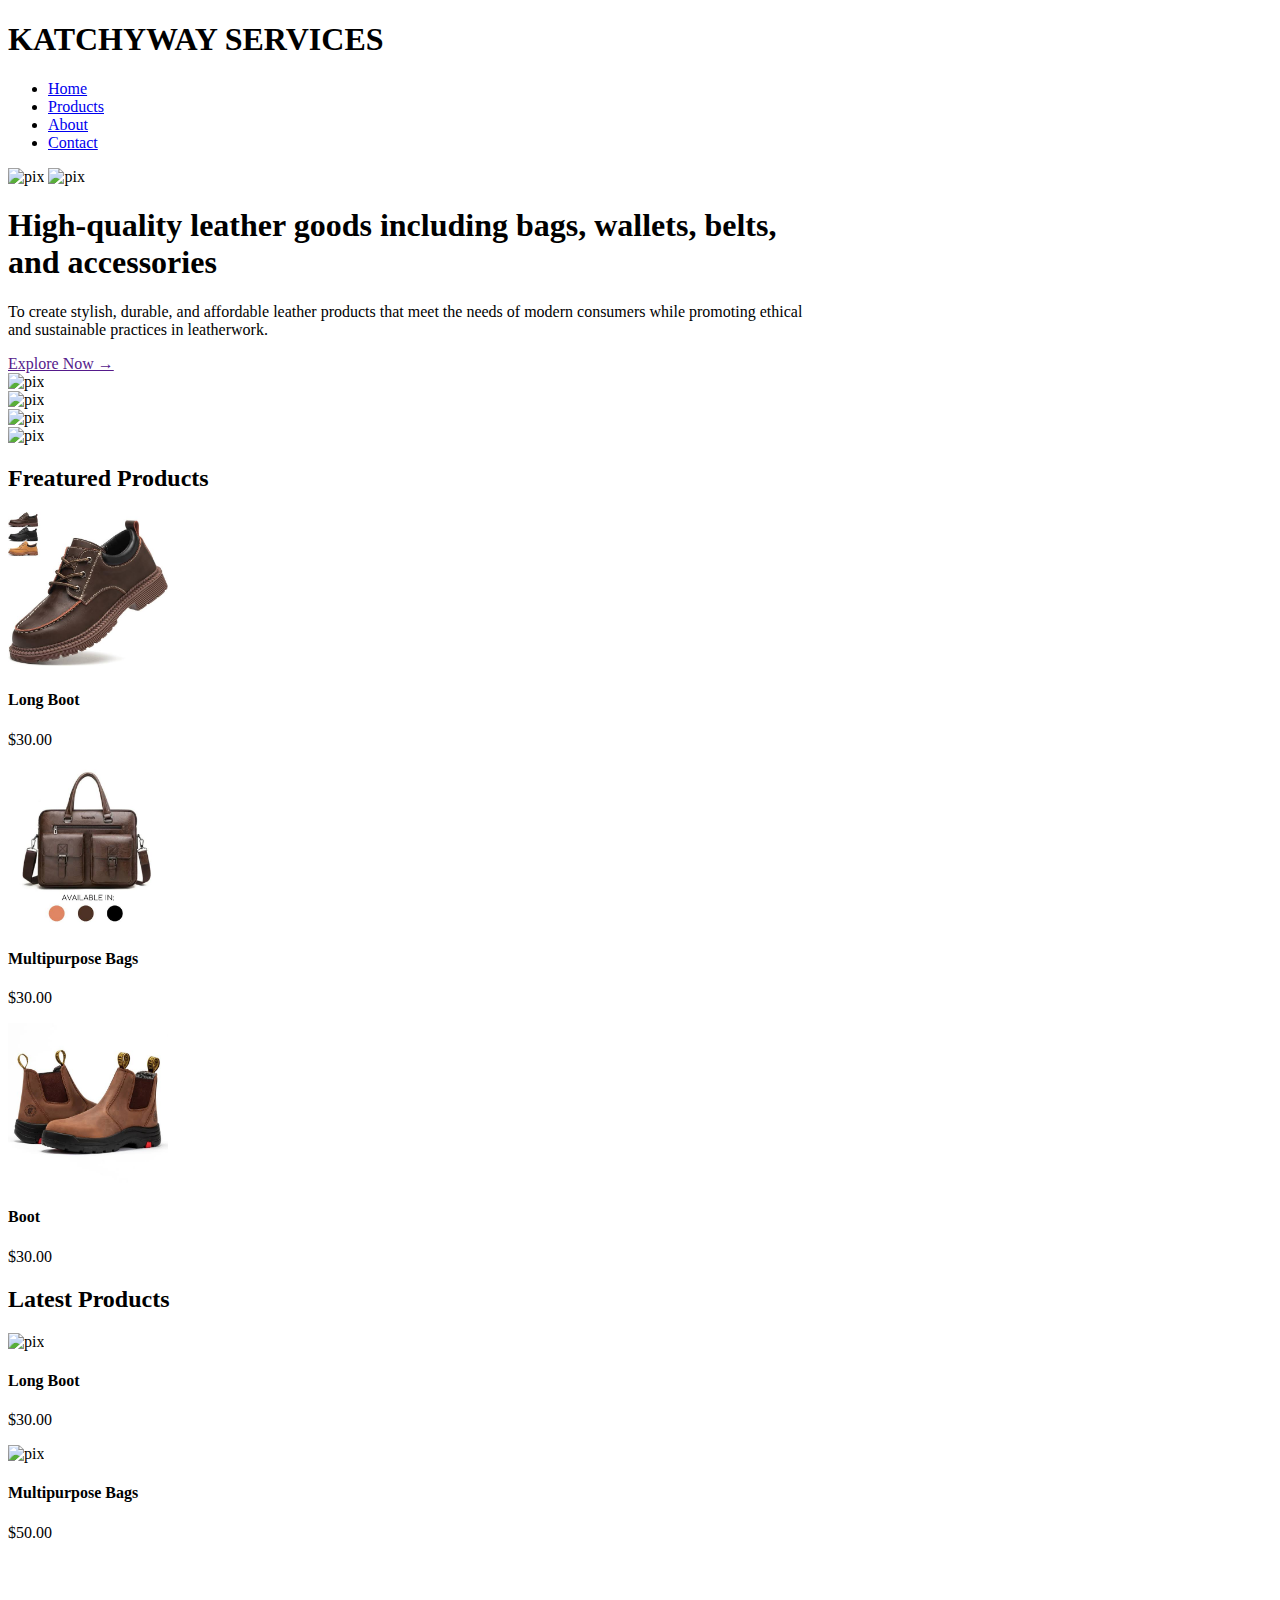
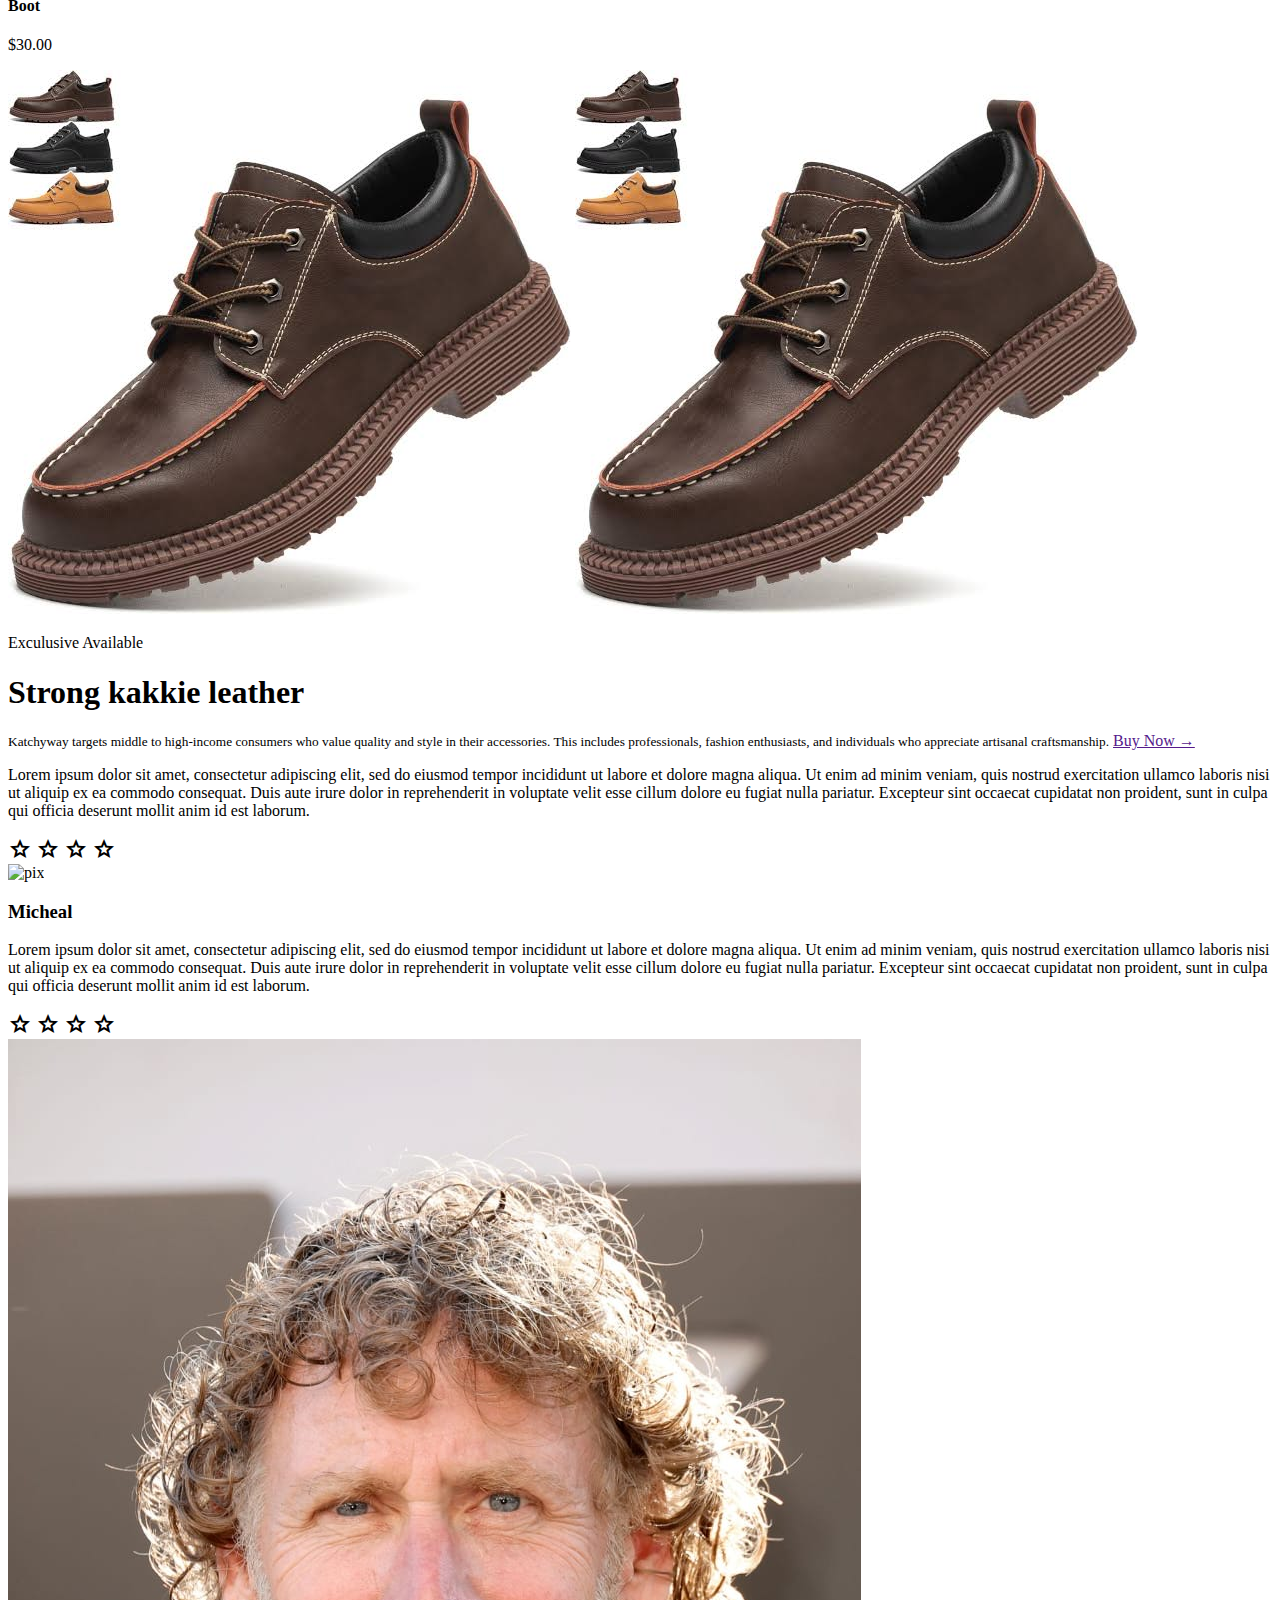
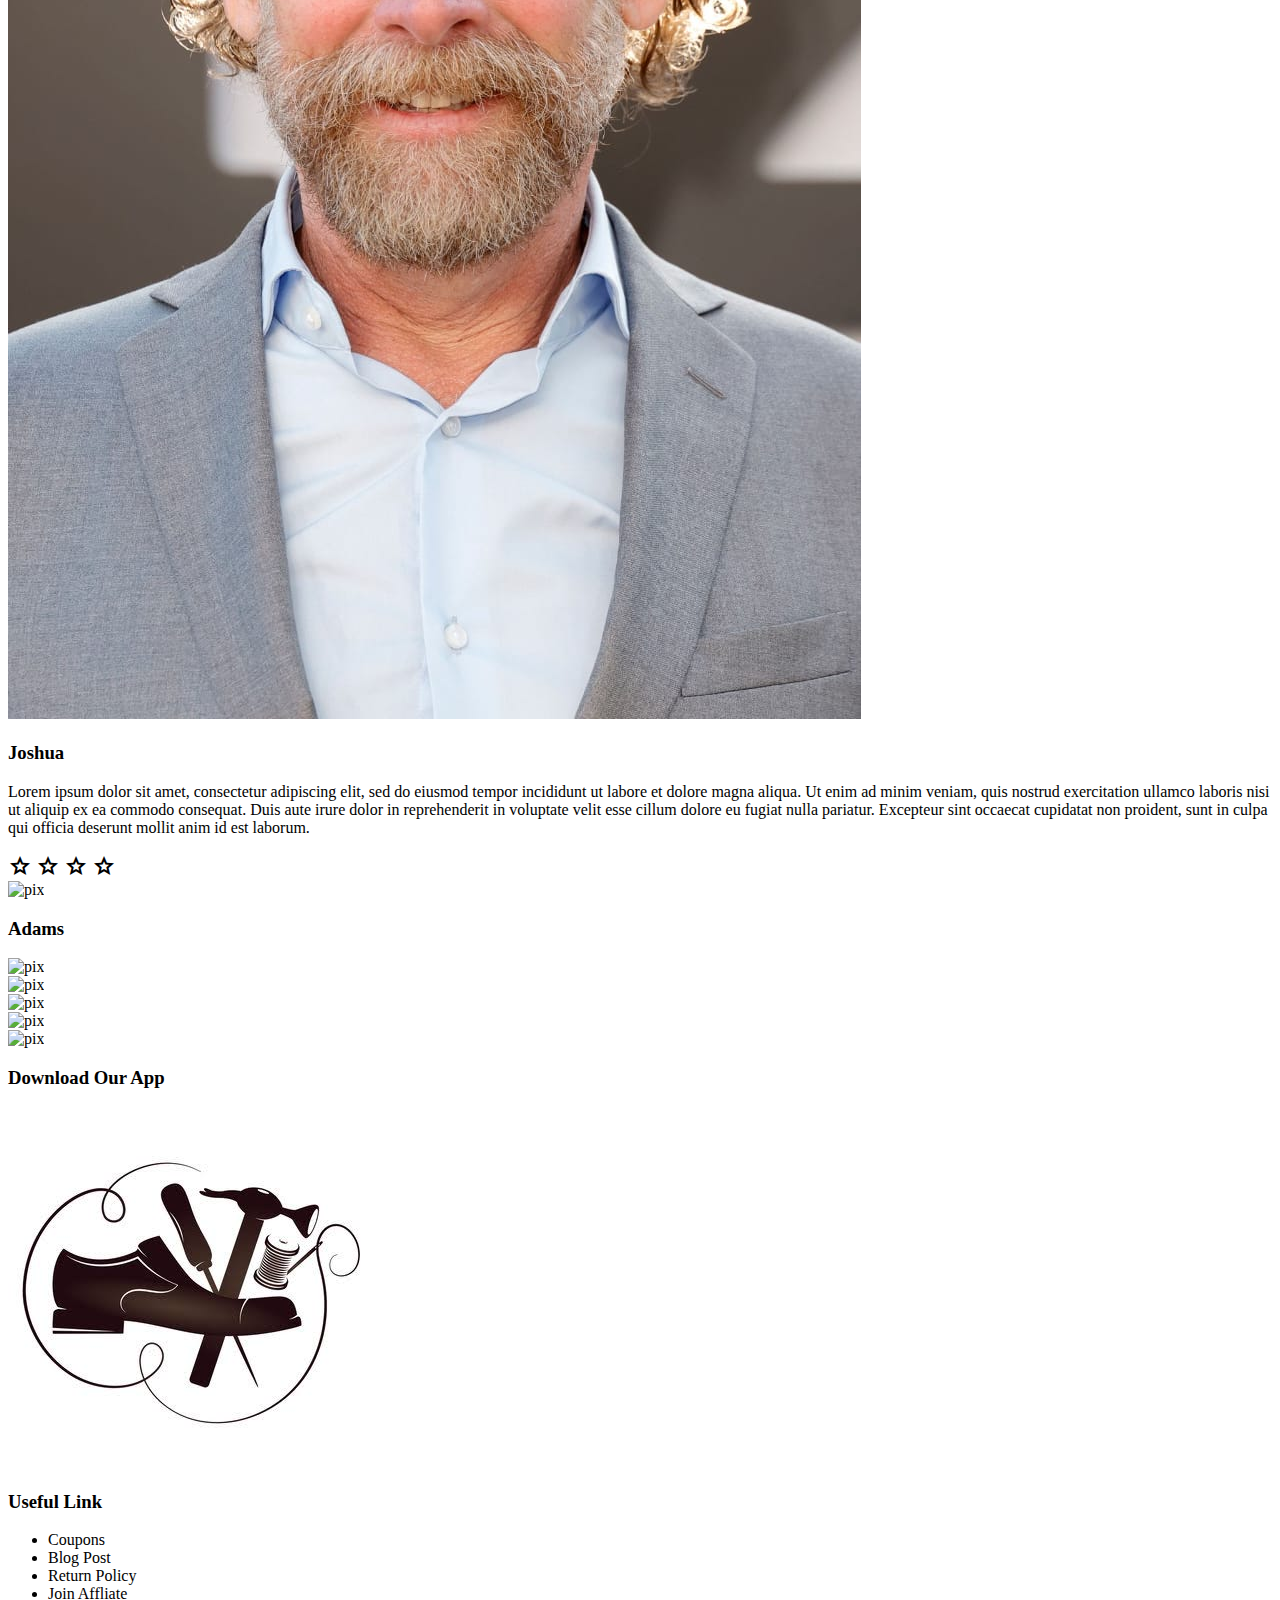
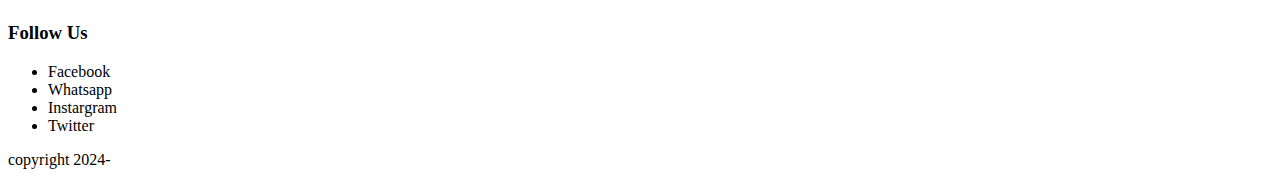
==== commit d23f39f6: "Added home page to Katchyway_Services" ====
--- a/index.html
+++ b/index.html
@@ -156,7 +156,7 @@
                             <img src="images/leatherwork4.jpeg.jpg" alt="pix">
                         </div>
                         <div class="col-2">
-                         <p> Exculusive Available on jl</p>
+                         <p> Exculusive Available </p>
                          <h1>Strong kakkie leather</h1>
                          <small>Katchyway targets middle to high-income consumers who value quality and style in their accessories. This includes professionals, fashion enthusiasts, and individuals who appreciate artisanal craftsmanship.</small>
                         <a href="" class="btn"> Buy Now &#8594;</a>
@@ -187,7 +187,7 @@
                                 </span>
                 
             </div>
-            <img src="images/img-20240824-WA00211copy.jpg" alt="pix">
+            <img src="images/myprofile.jpg" alt="pix">
             <h3>Micheal</h3>
         </div>
         <div class="col-3">
@@ -207,7 +207,7 @@
                                 grade
                                 </span>
             </div>
-            <img src="images/img-20240824-WA00211copy.jpg" alt="pix">
+            <img src="images/Img-20240824-WA00211copy.jpg" alt="pix">
             <h3>Joshua</h3>
         </div>
         <div class="col-3">
@@ -245,7 +245,7 @@
                 <img src="images/credit-card.png" alt="pix">
             </div>
             <div class="col-5">
-                <img src="/images/cocacola.png" alt="pix">
+                <img src="images/cocacola.png" alt="pix">
             </div>
             <div class="col-5">
                 <img src="images/cocacola.png" alt="pix">
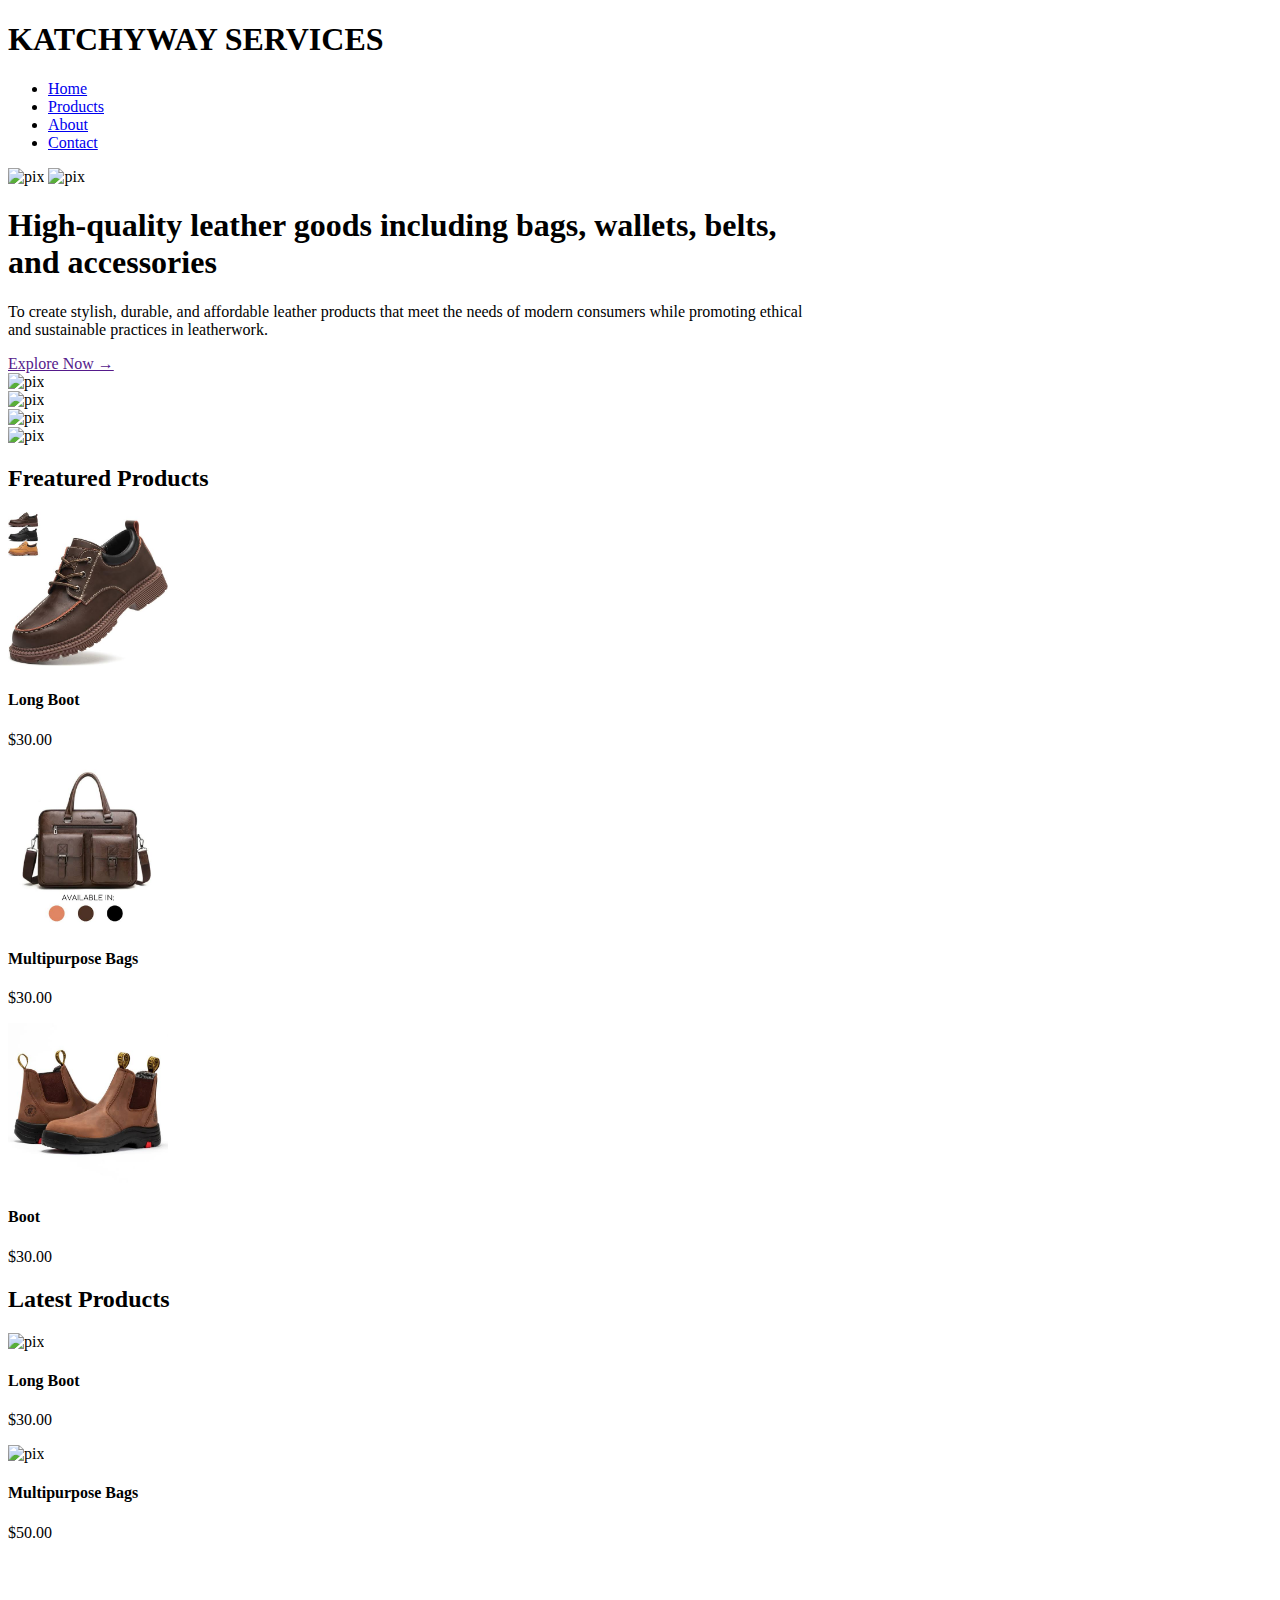
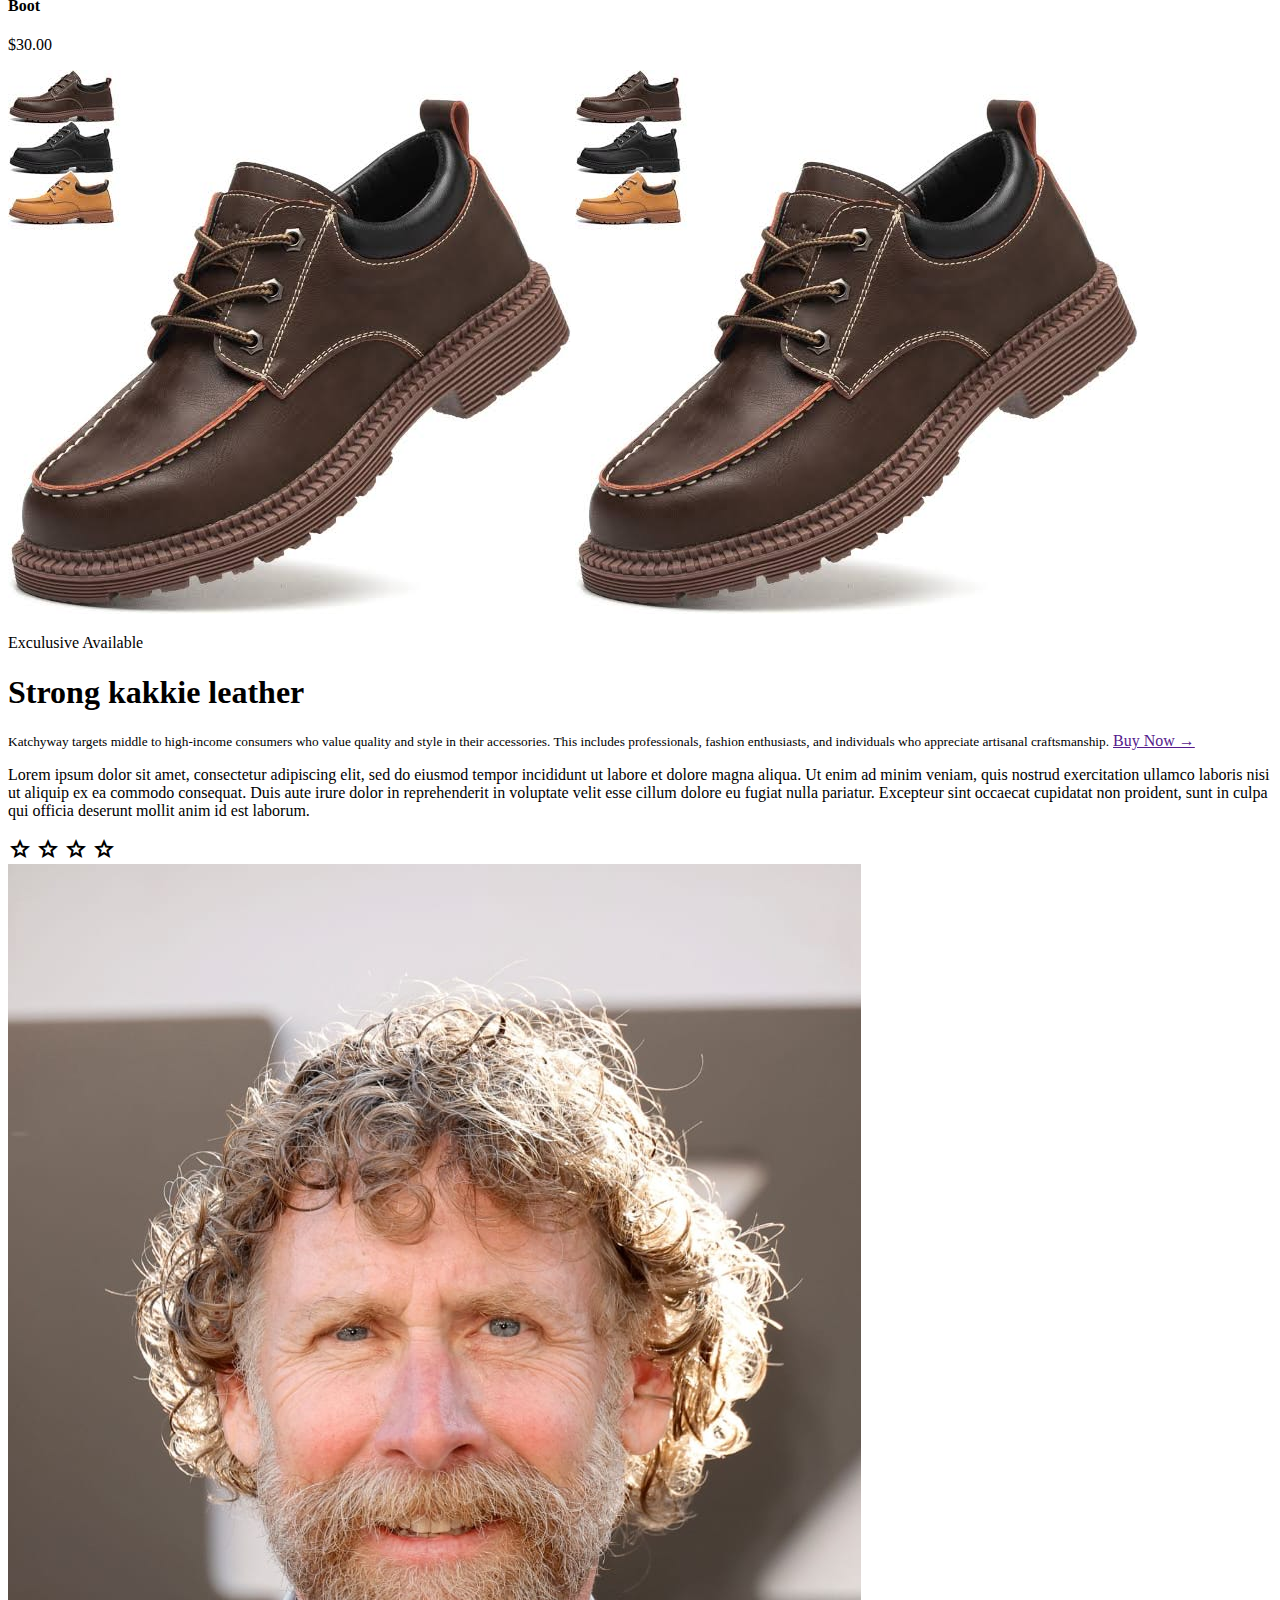
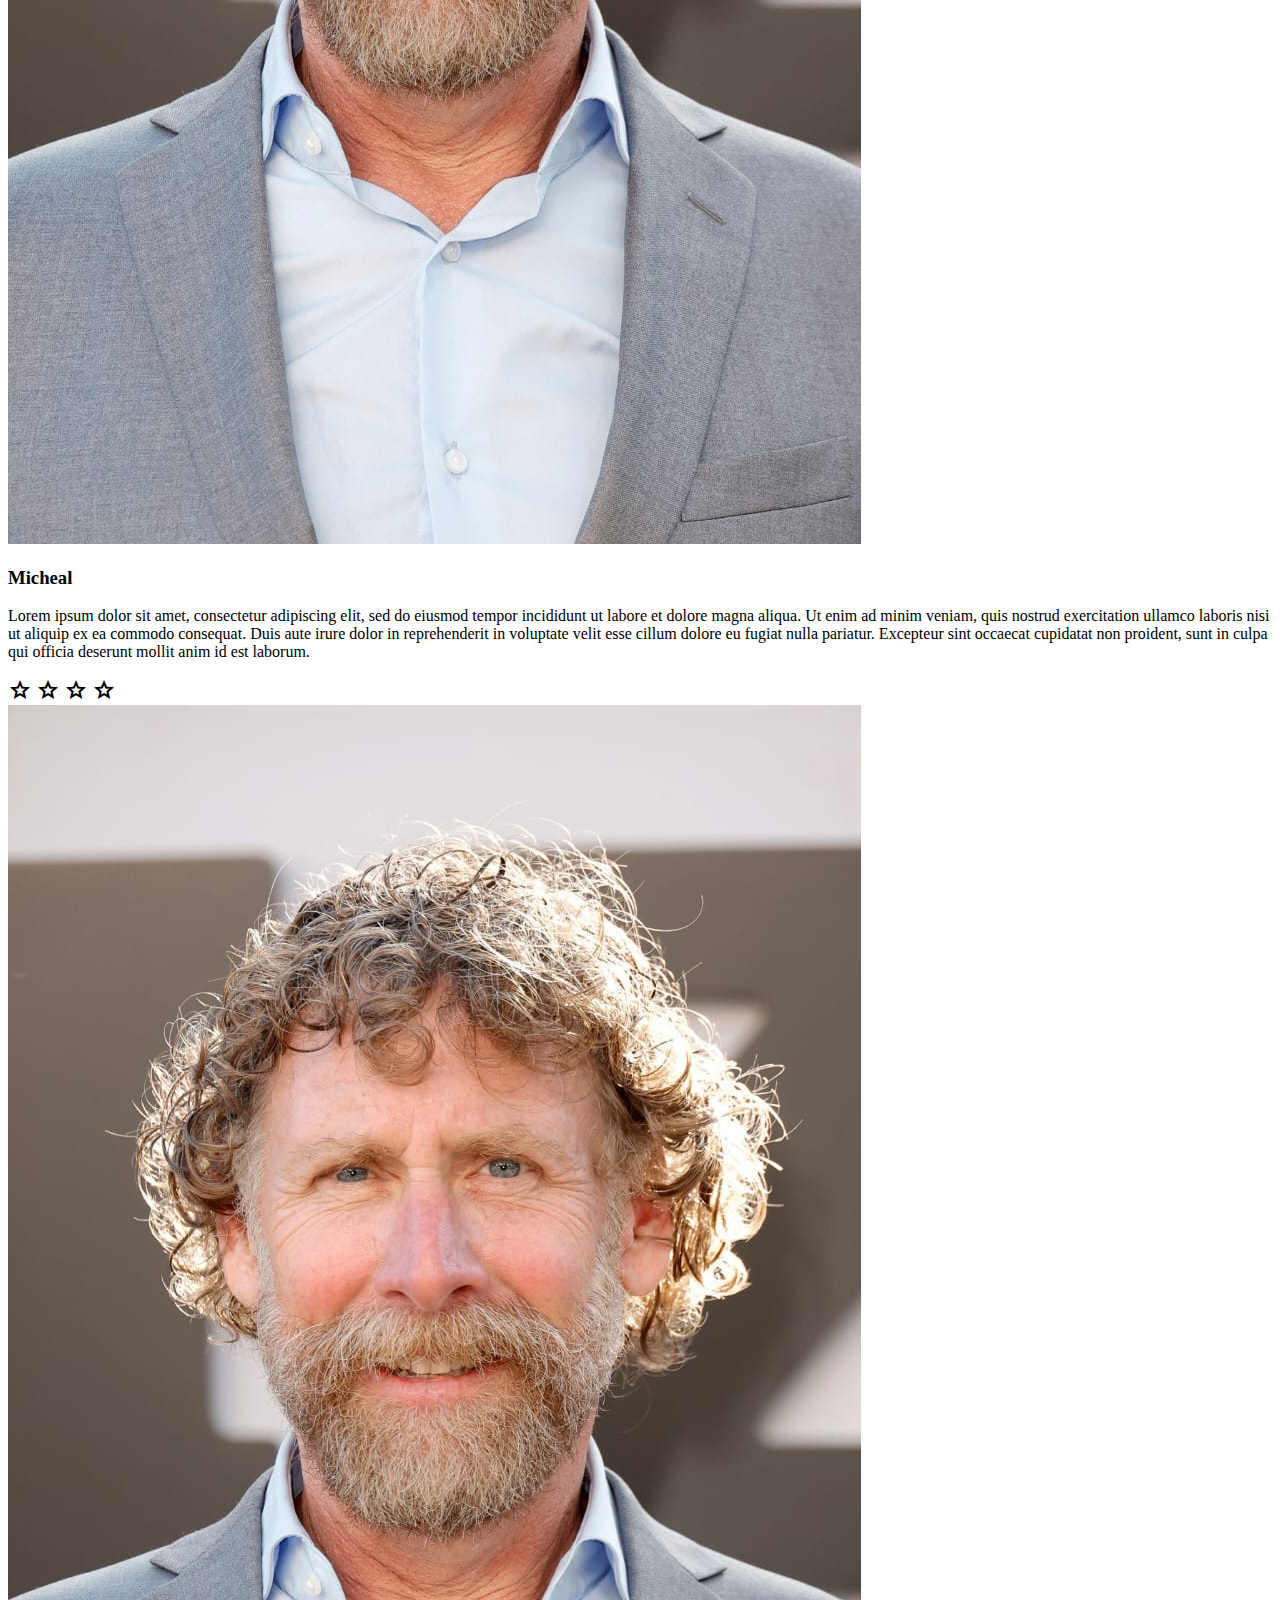
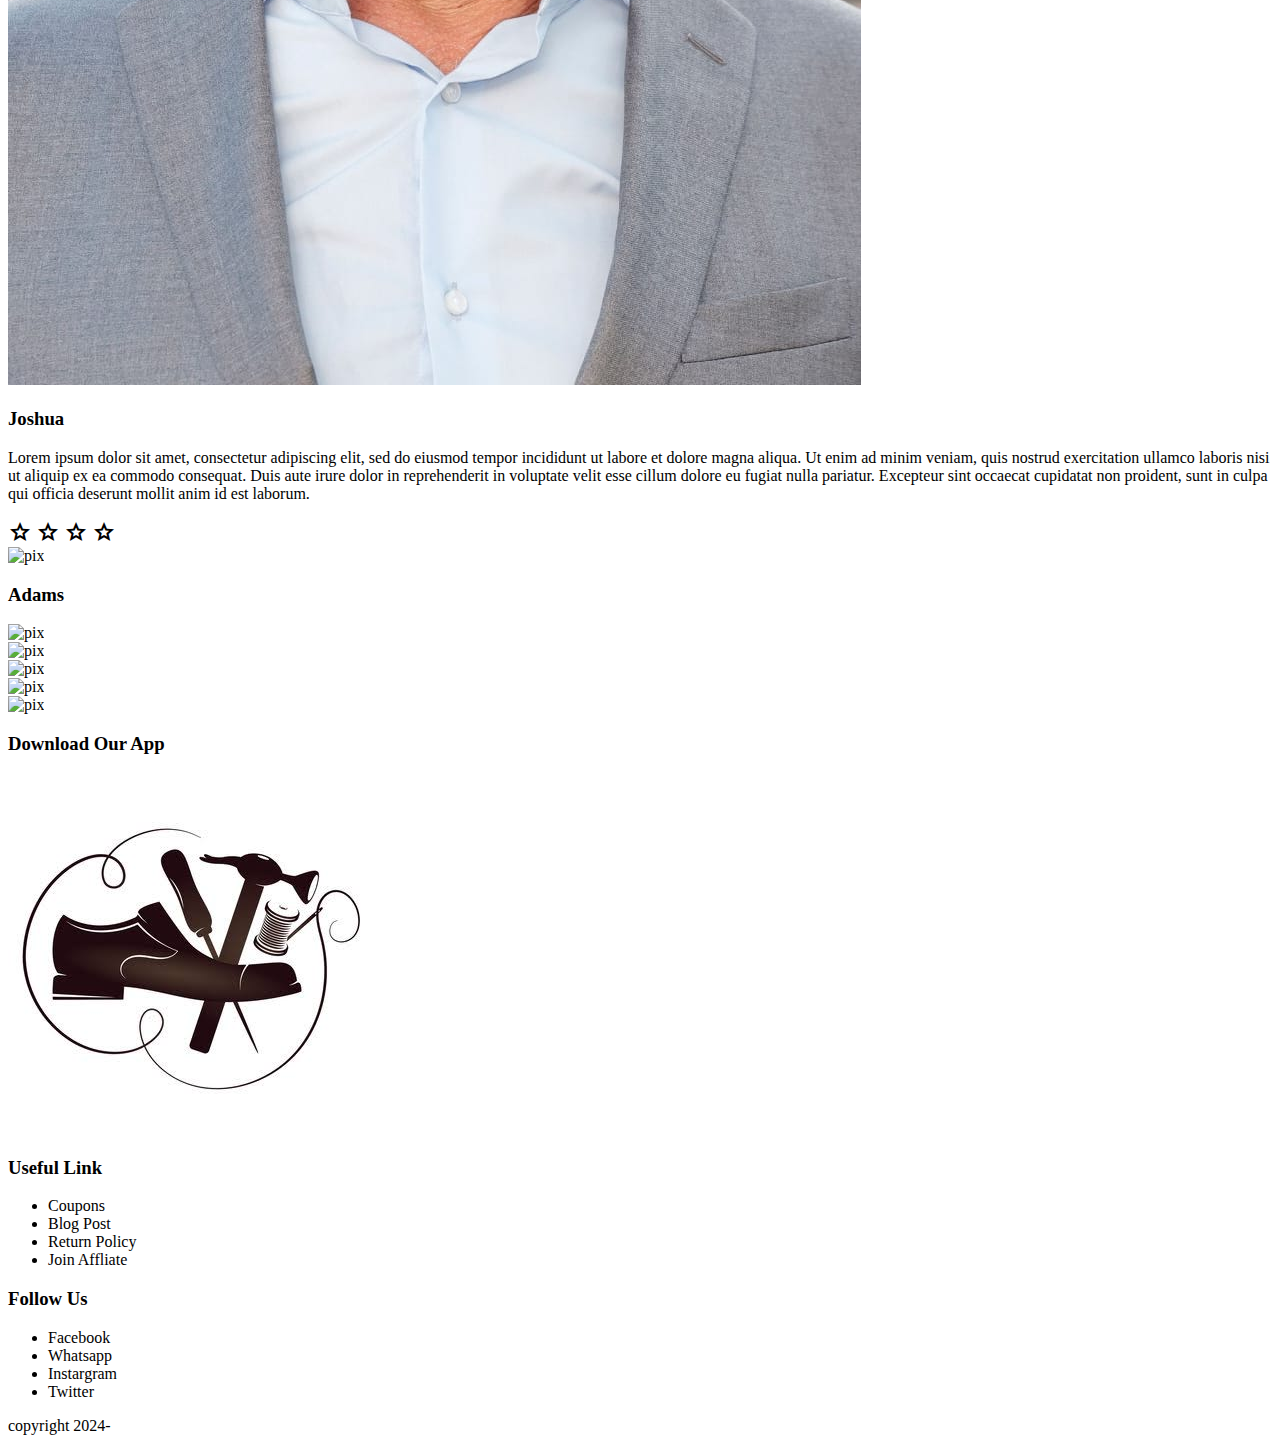
==== commit 735c751d: "Added home page to Katchyway_Services" ====
--- a/index.html
+++ b/index.html
@@ -187,7 +187,7 @@
                                 </span>
                 
             </div>
-            <img src="images/myprofile.jpg" alt="pix">
+            <img src="images/Img-20240824-WA00211copy.jpg" alt="pix">
             <h3>Micheal</h3>
         </div>
         <div class="col-3">
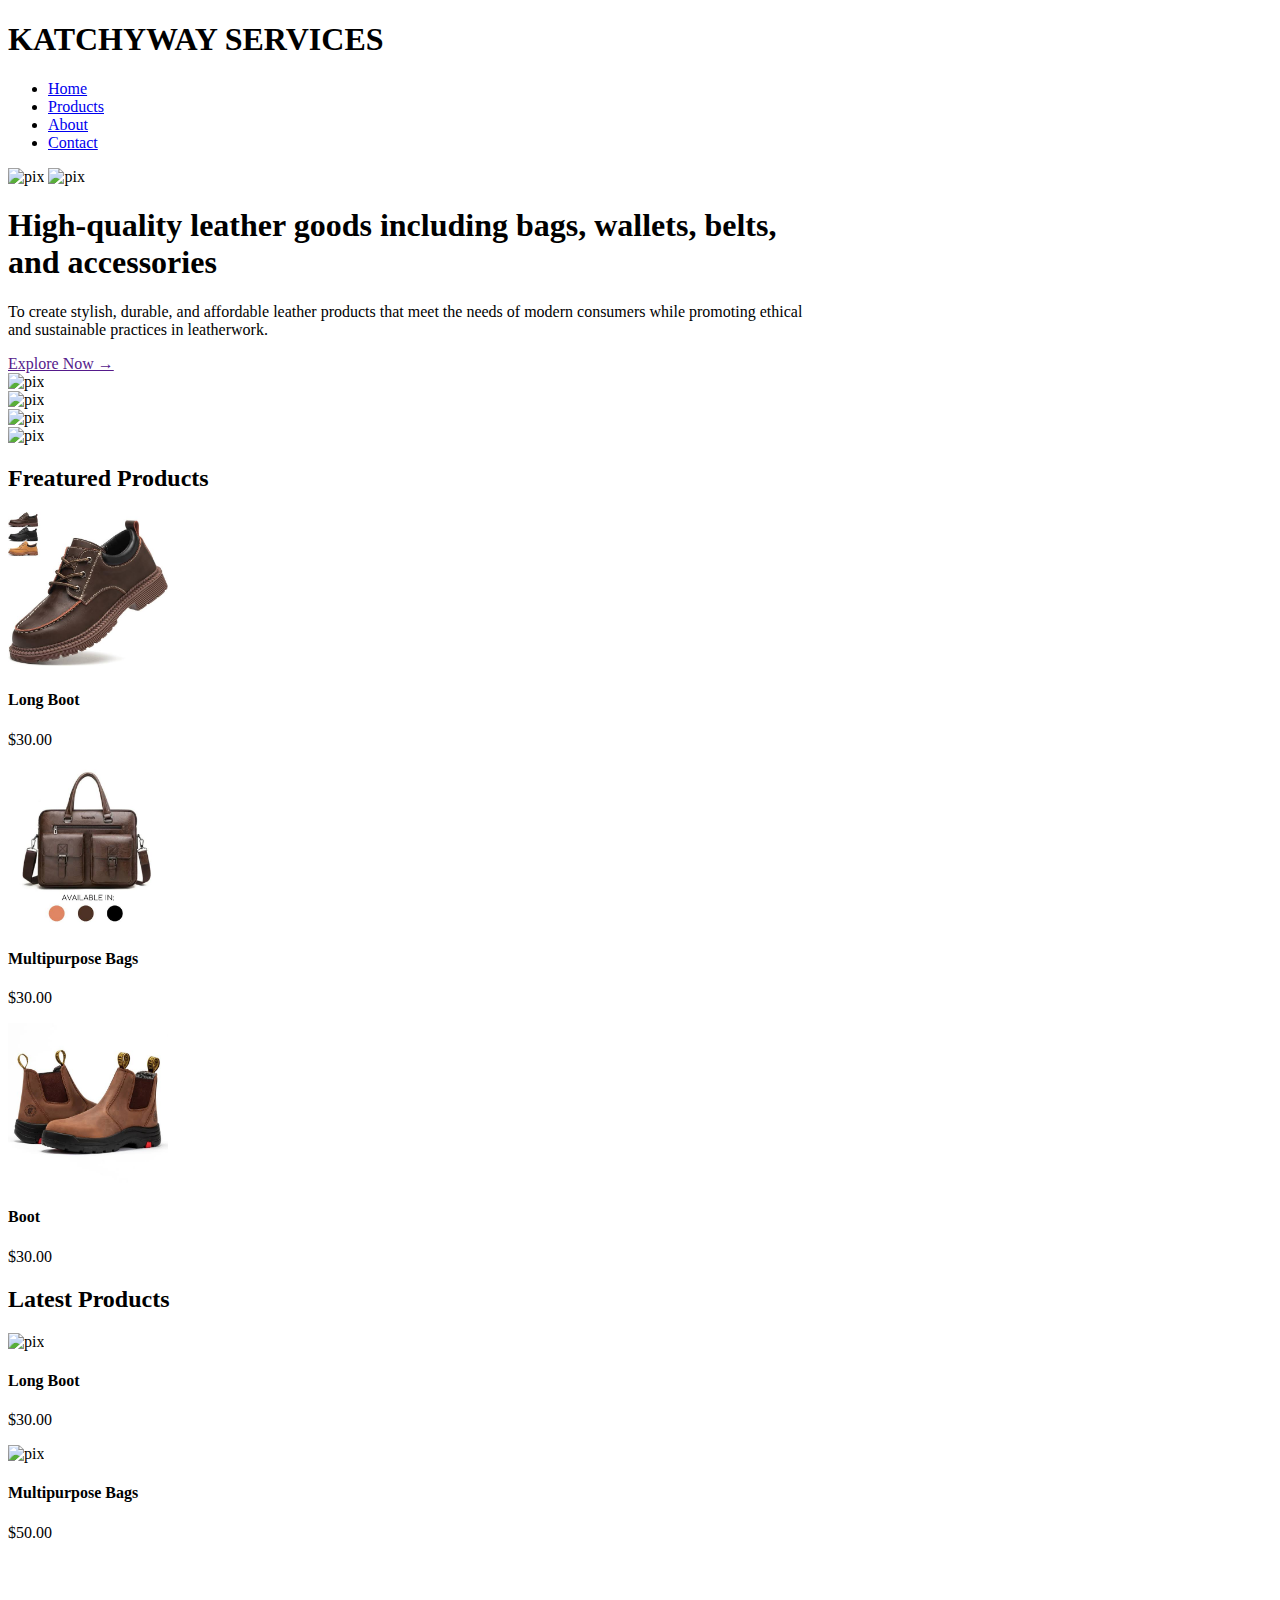
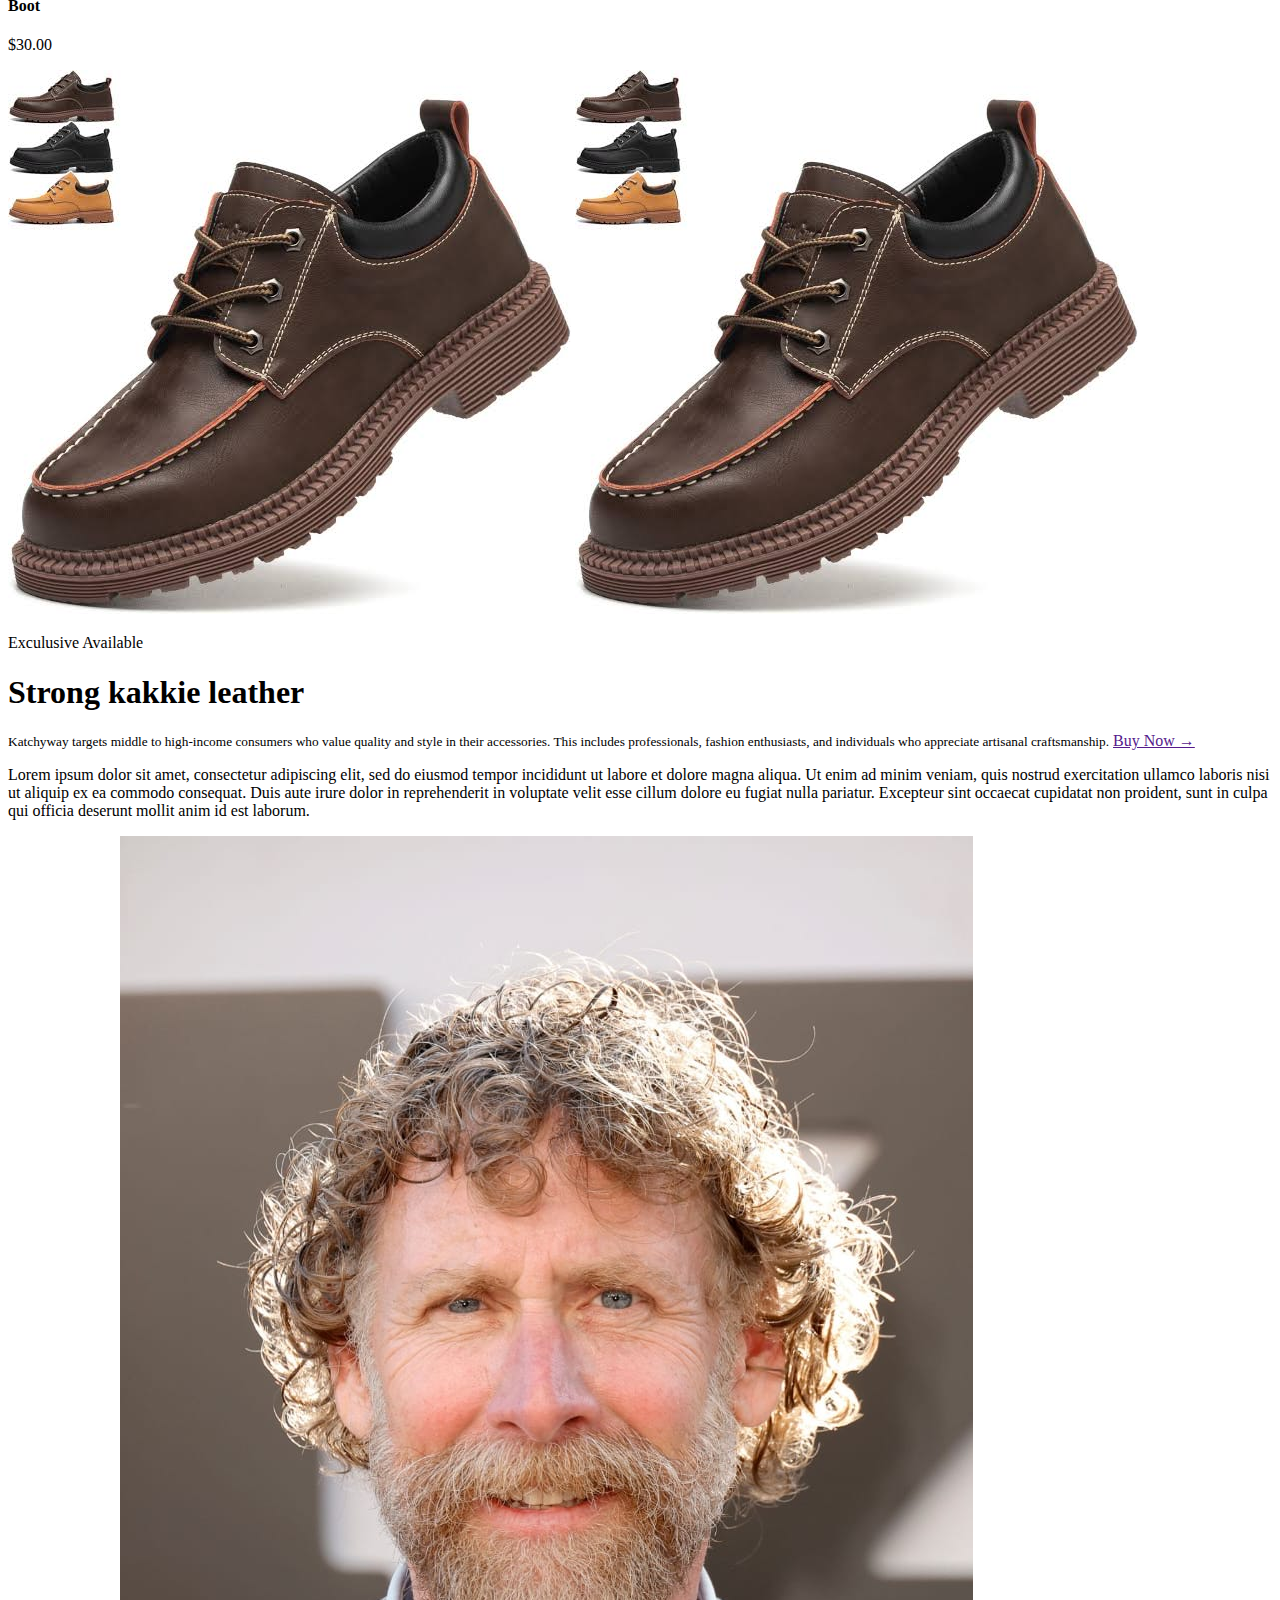
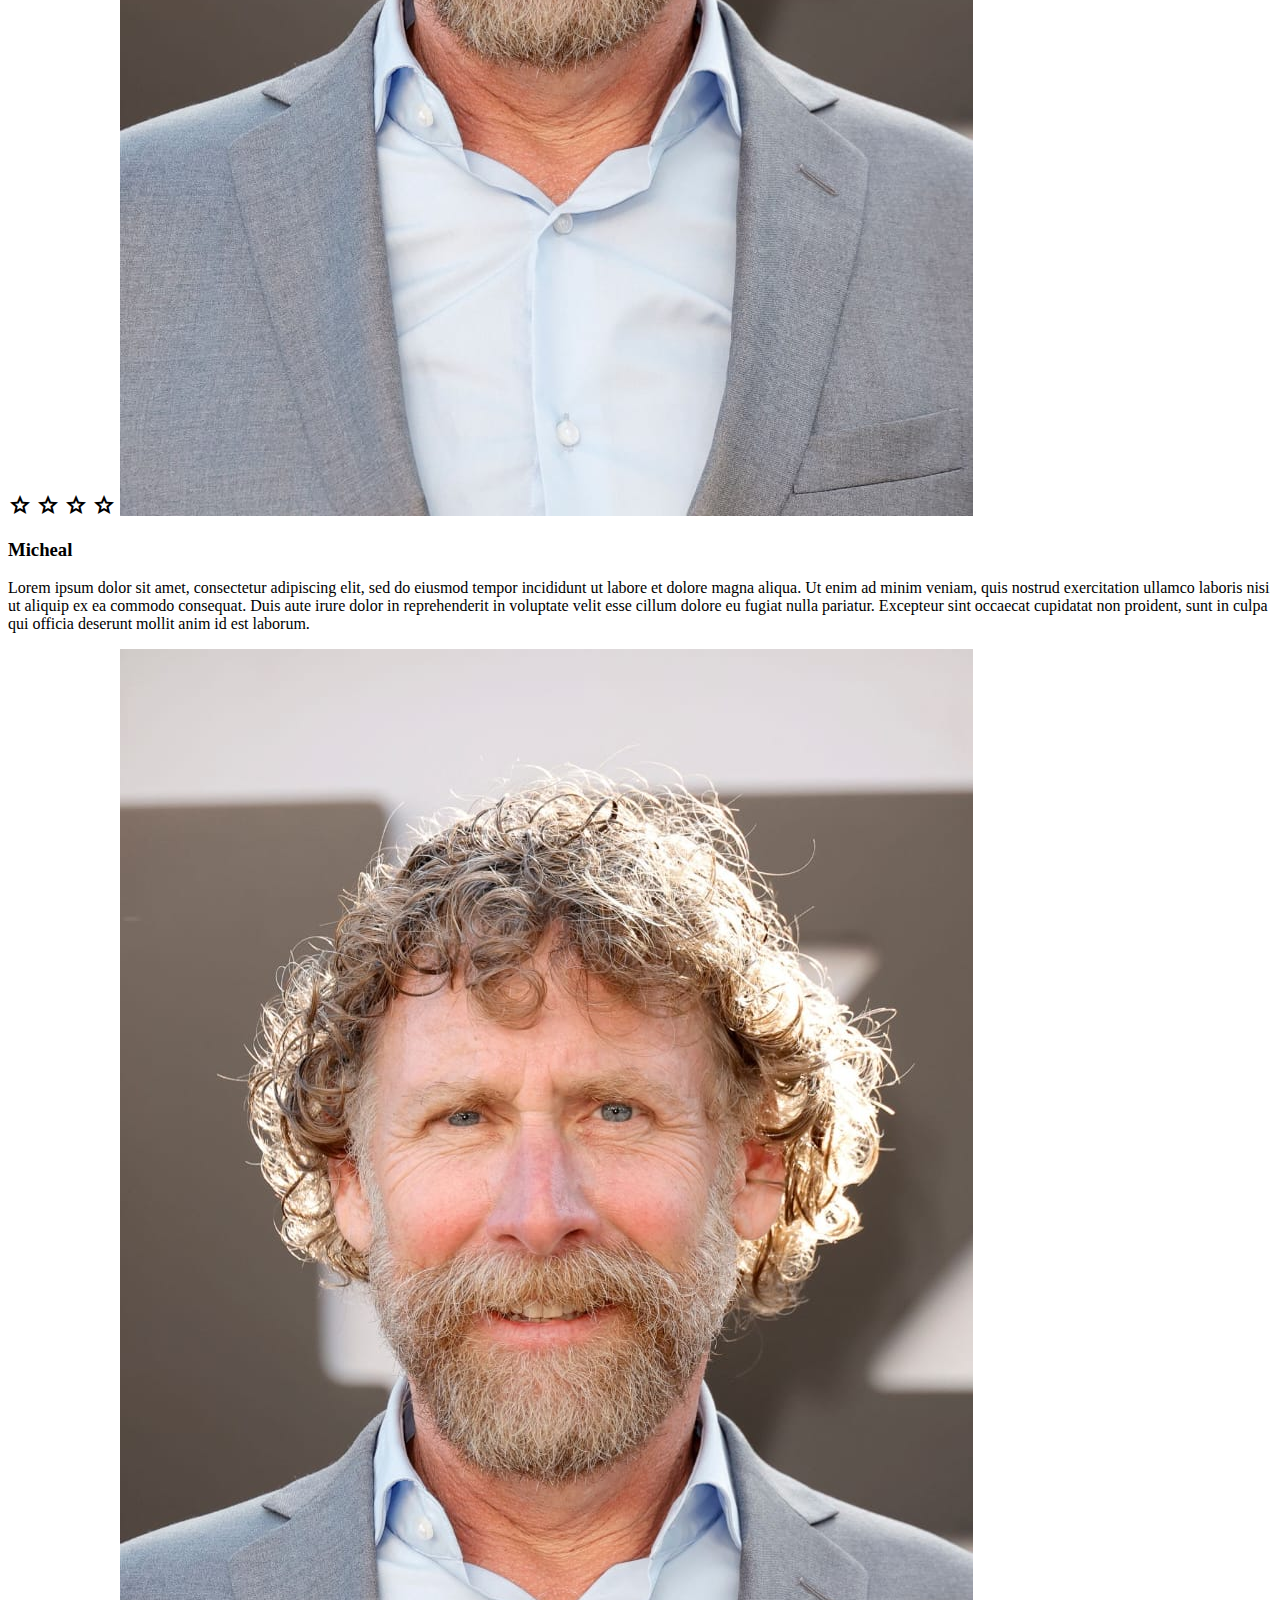
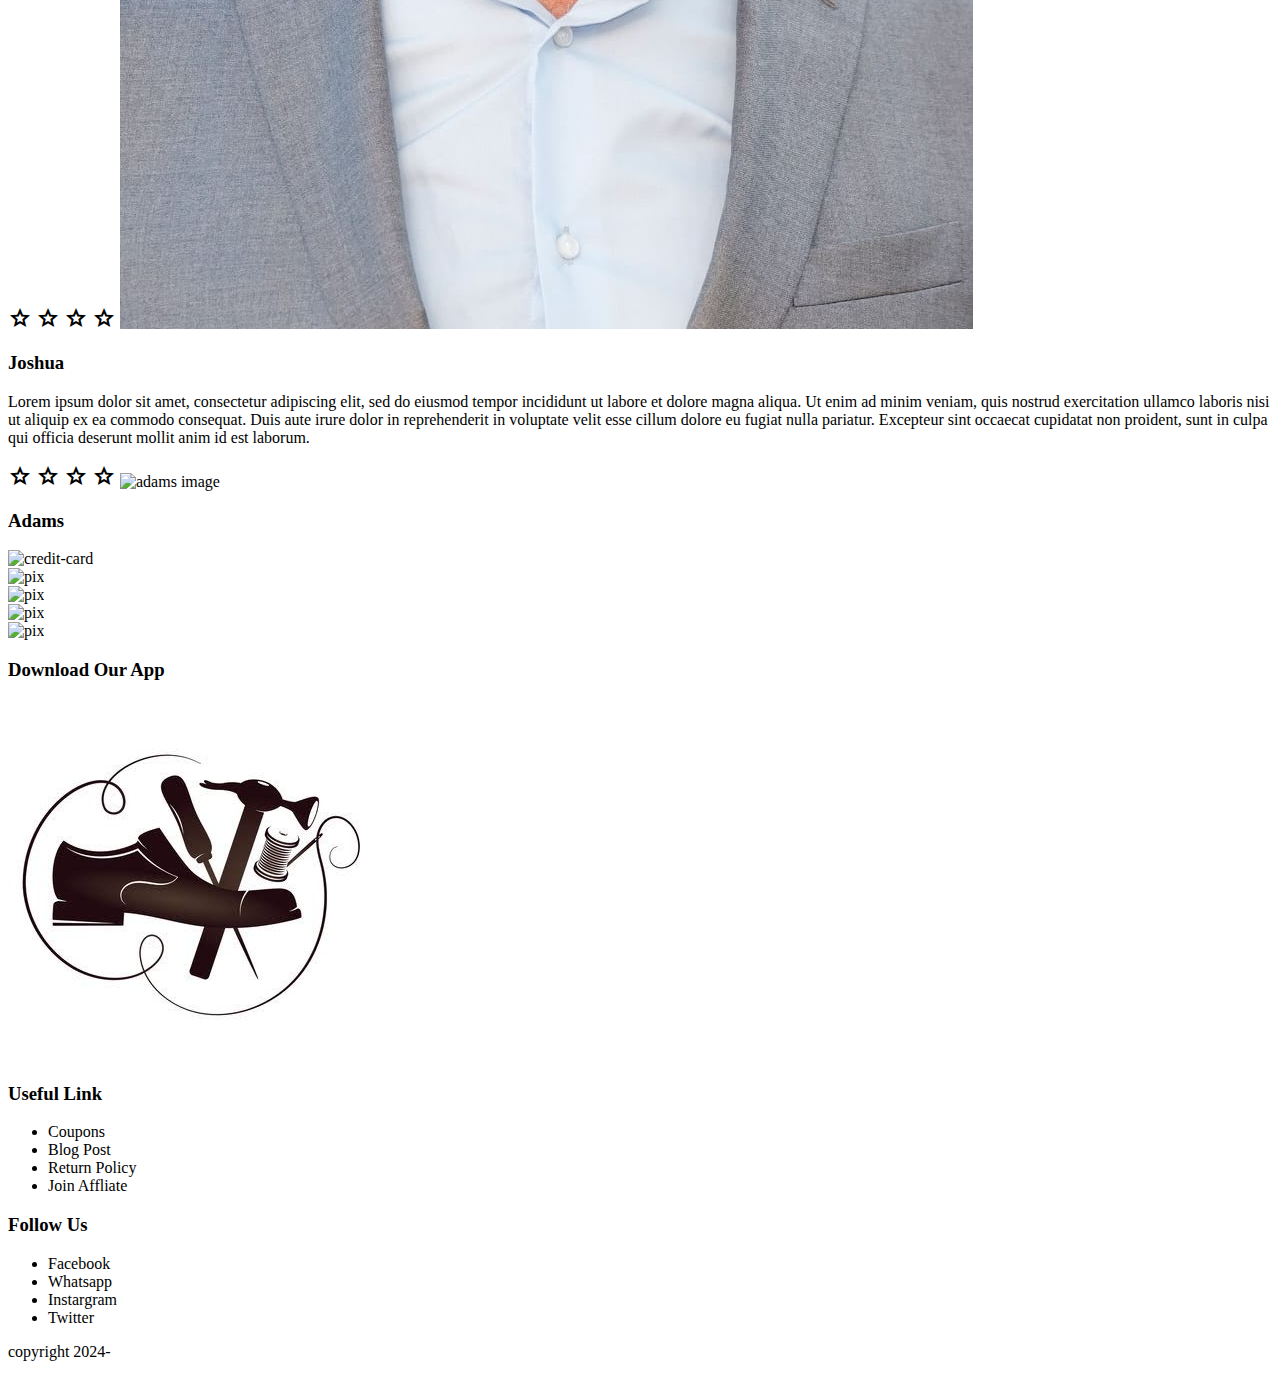
==== commit 8878296e: "Push" ====
--- a/index.html
+++ b/index.html
@@ -185,11 +185,11 @@
                             <span class="material-symbols-outlined">
                                 grade
                                 </span>
-                
-            </div>
             <img src="images/Img-20240824-WA00211copy.jpg" alt="pix">
             <h3>Micheal</h3>
         </div>
+        </div>
+        <!--Second Client-->
         <div class="col-3">
             <i class="fa fa-quote-lef"></i>
             <p>Lorem ipsum dolor sit amet, consectetur adipiscing elit, sed do eiusmod tempor incididunt ut labore et dolore magna aliqua. Ut enim ad minim veniam, quis nostrud exercitation ullamco laboris nisi ut aliquip ex ea commodo consequat. Duis aute irure dolor in reprehenderit in voluptate velit esse cillum dolore eu fugiat nulla pariatur. Excepteur sint occaecat cupidatat non proident, sunt in culpa qui officia deserunt mollit anim id est laborum.</p>
@@ -205,11 +205,12 @@
                             </span>
                             <span class="material-symbols-outlined">
                                 grade
-                                </span>
-            </div>
+                            </span>
             <img src="images/Img-20240824-WA00211copy.jpg" alt="pix">
             <h3>Joshua</h3>
         </div>
+        </div>
+        <!--Third Client-->
         <div class="col-3">
             <i class="fa fa-quote-lef"></i>
             <p>Lorem ipsum dolor sit amet, consectetur adipiscing elit, sed do eiusmod tempor incididunt ut labore et dolore magna aliqua. Ut enim ad minim veniam, quis nostrud exercitation ullamco laboris nisi ut aliquip ex ea commodo consequat. Duis aute irure dolor in reprehenderit in voluptate velit esse cillum dolore eu fugiat nulla pariatur. Excepteur sint occaecat cupidatat non proident, sunt in culpa qui officia deserunt mollit anim id est laborum.</p>
@@ -226,20 +227,18 @@
                             <span class="material-symbols-outlined">
                                 grade
                                 </span>
-            </div>
-            <img src="images/img-20240824-WA00211copy.jpg" alt="pix">
+            <img src="images/img-20240824-WA00211copy.jpg" alt="adams image">
             <h3>Adams</h3>
         </div>
     </div>
-</div>
-    </div>
+
 
 <!--brands-->
 <div class="brands">
     <div class="small-container">
         <div class="row">
             <div class="col-5">
-                <img src="/images/credit-card.png" alt="pix">
+                <img src="images/credit-card.png" alt="credit-card">
             </div>
             <div class="col-5">
                 <img src="images/credit-card.png" alt="pix">
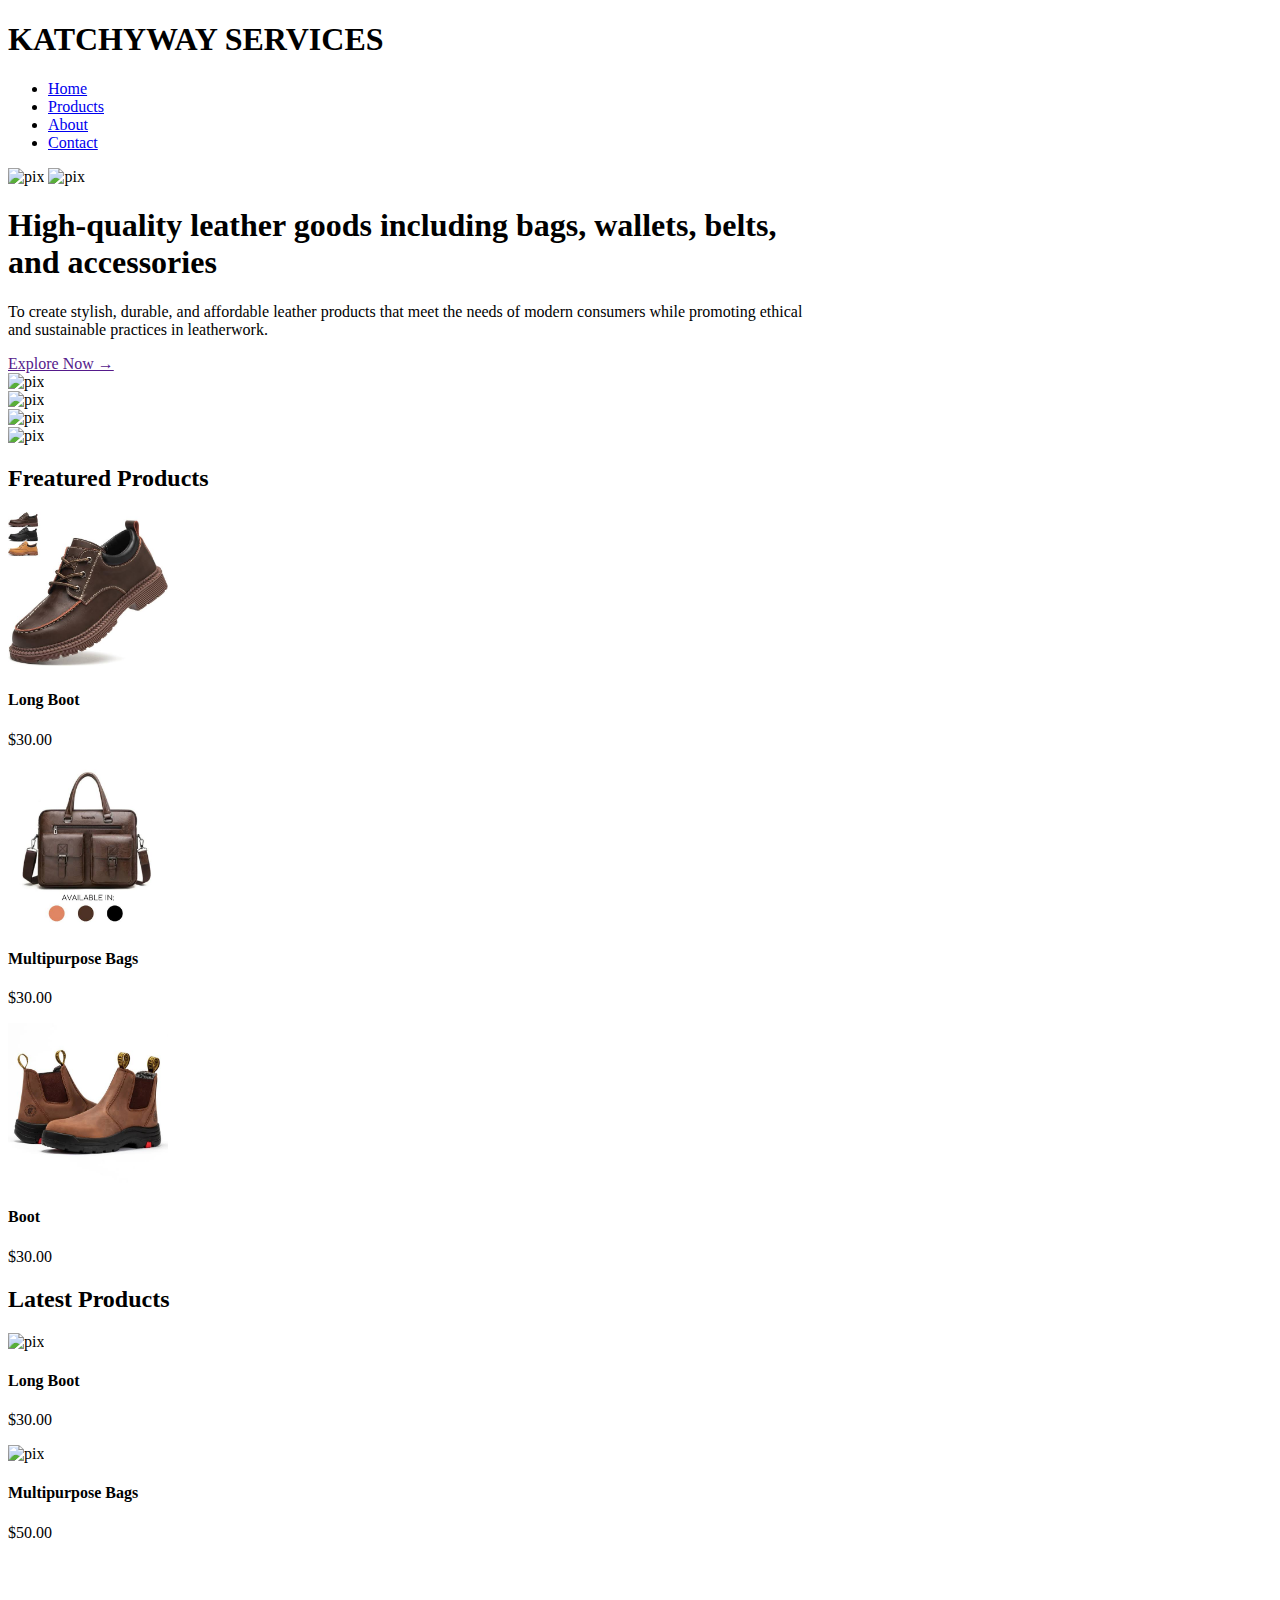
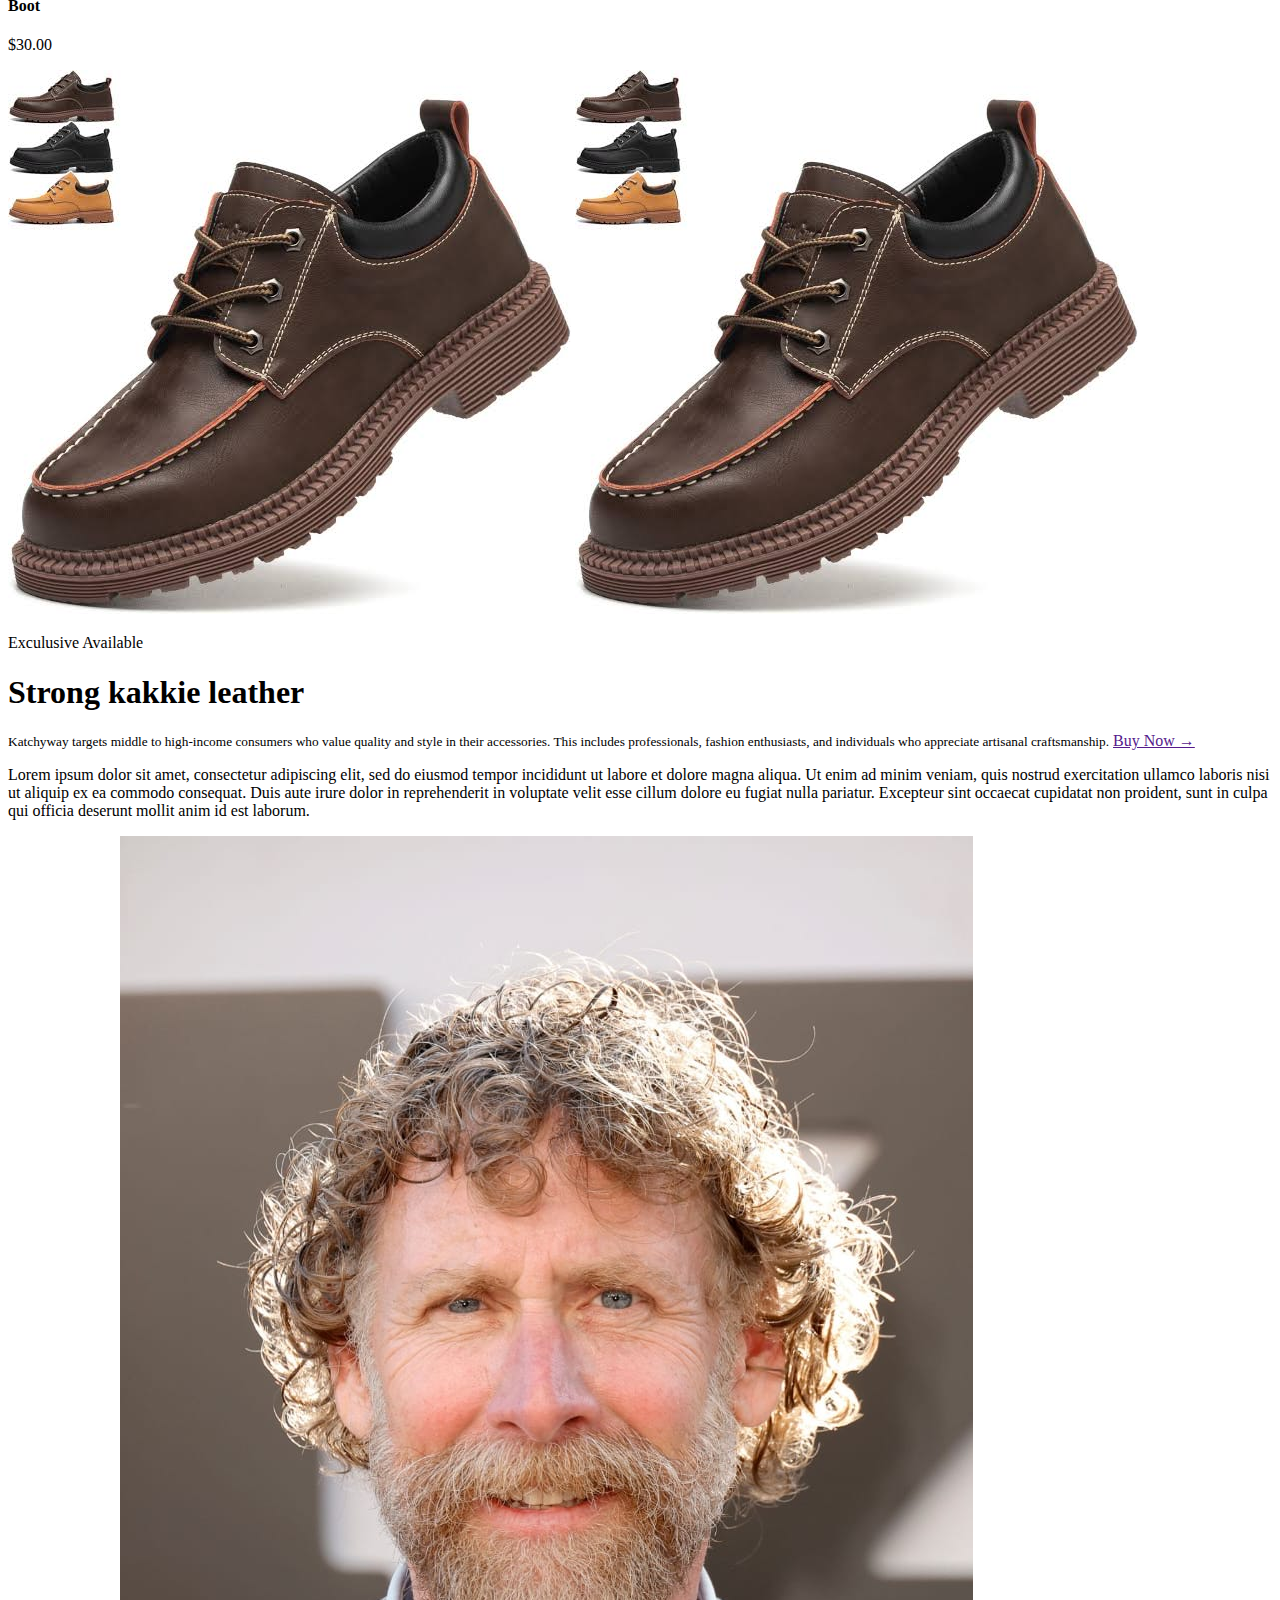
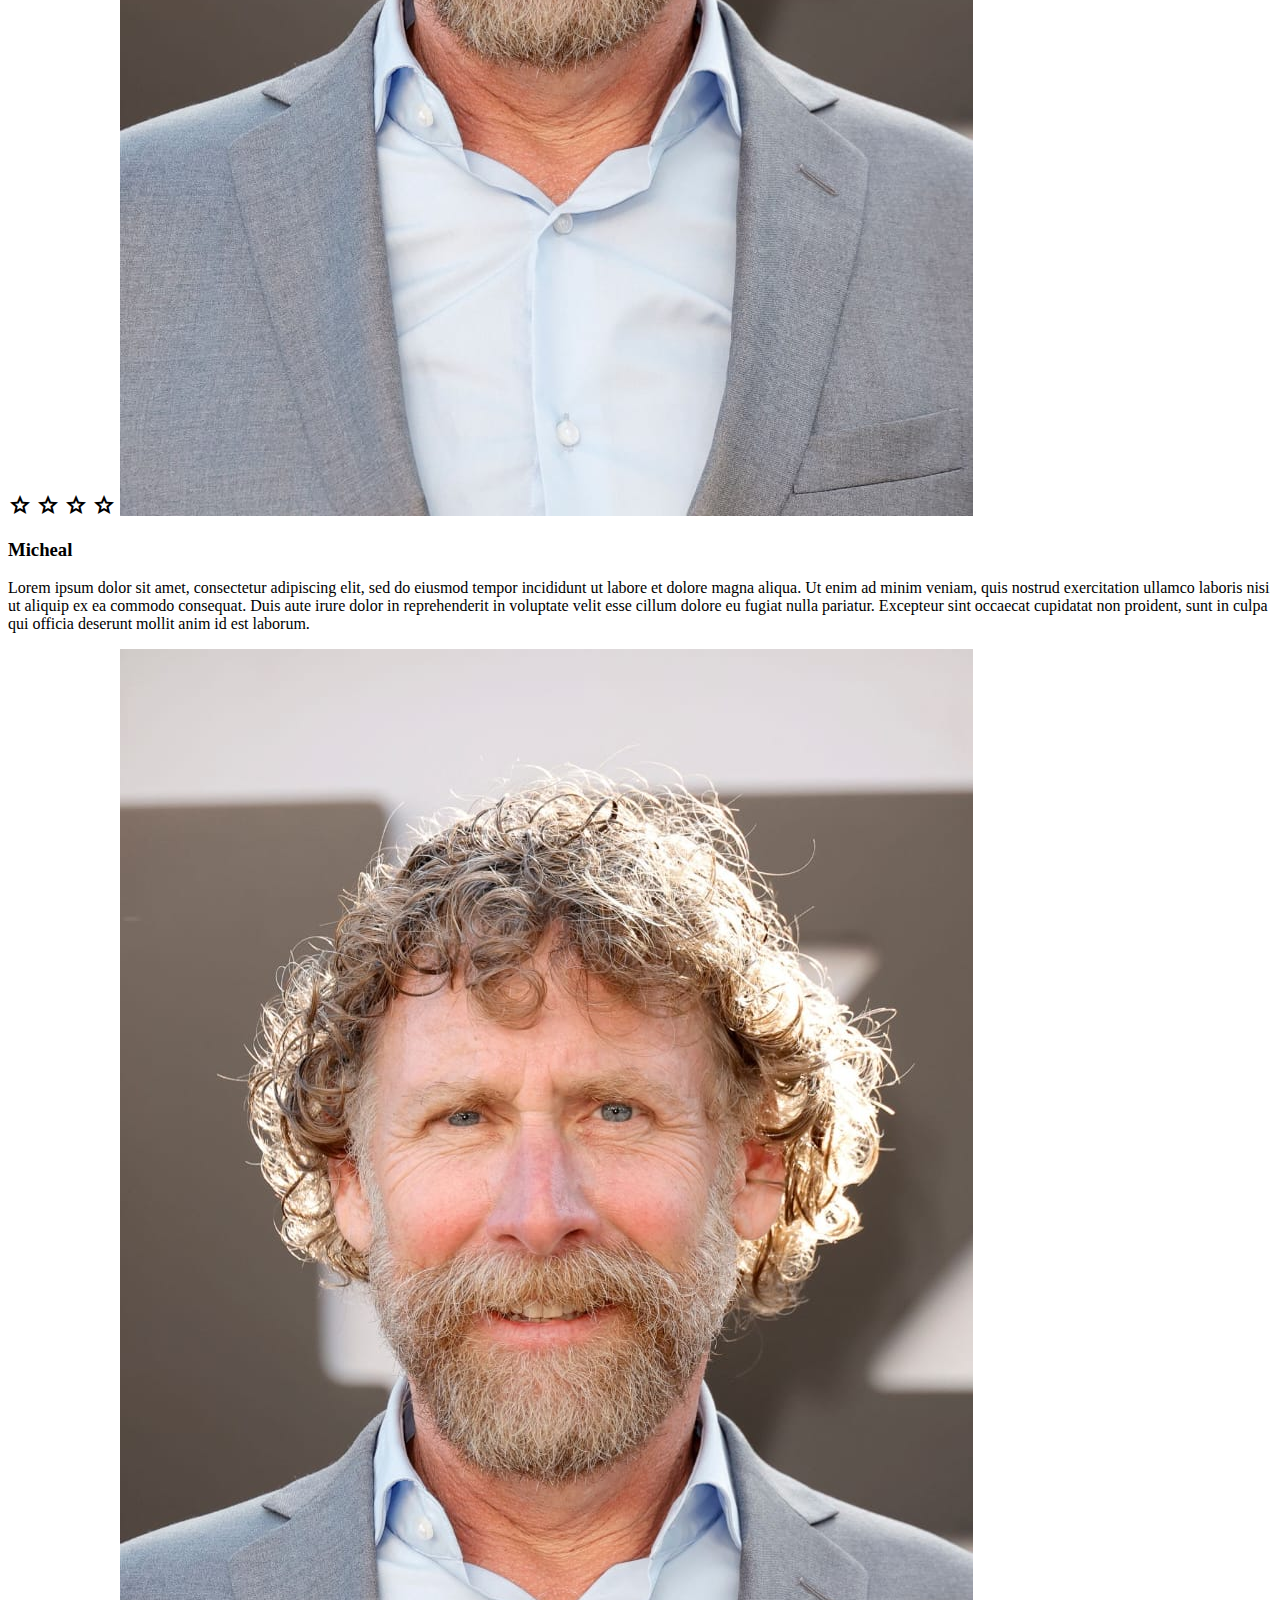
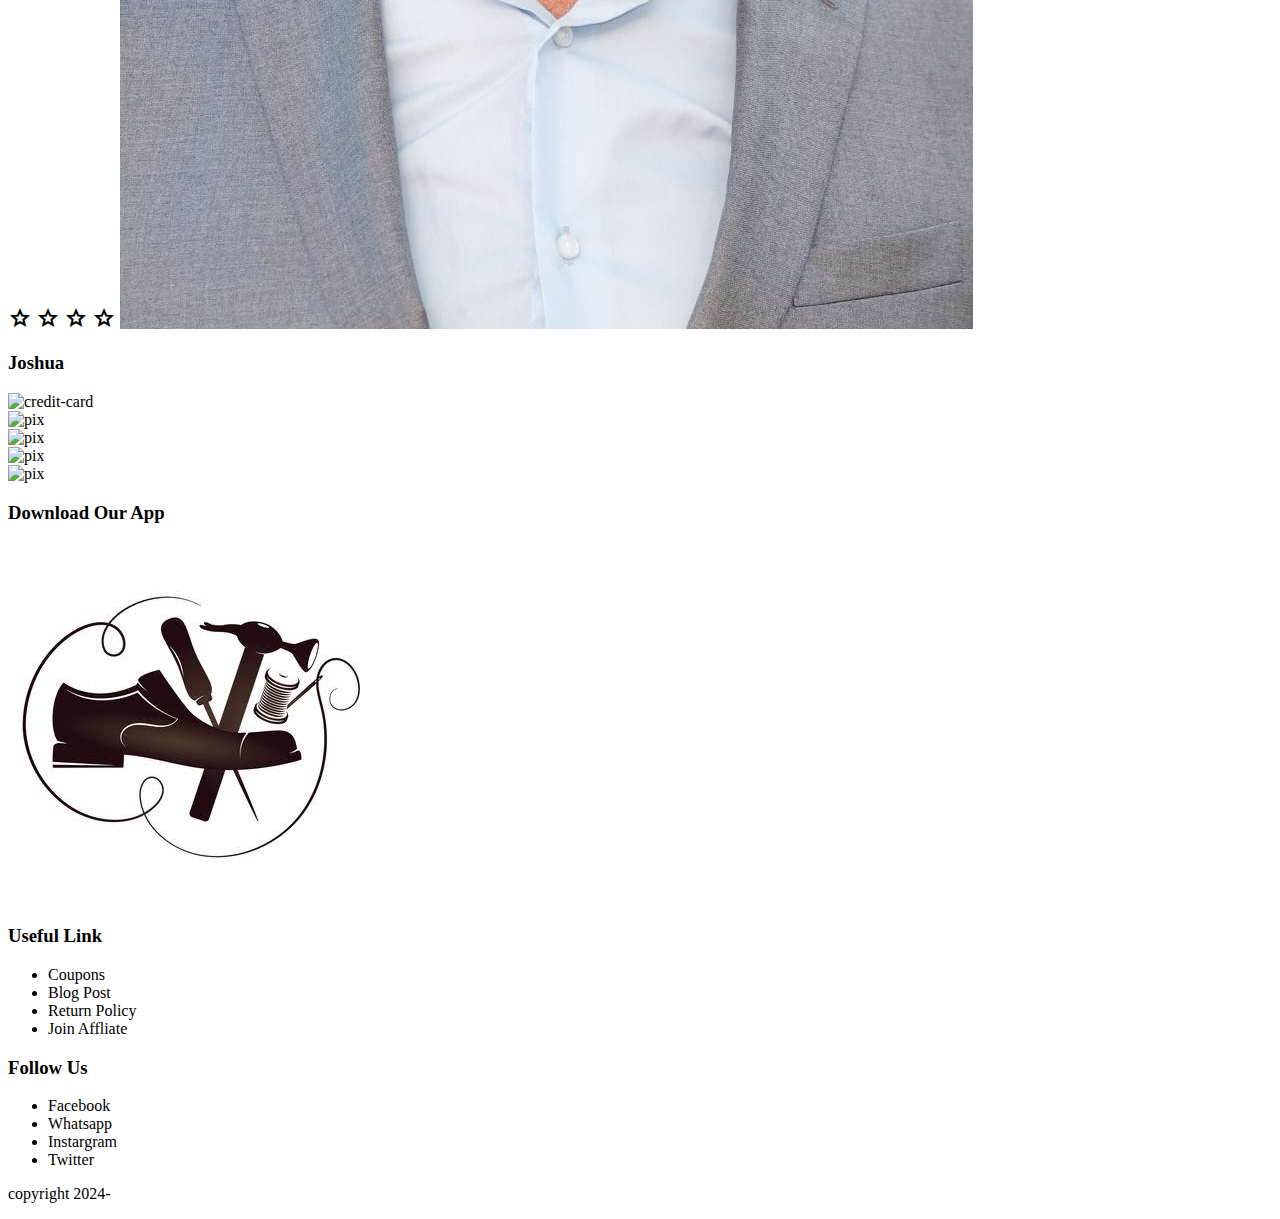
==== commit 60216a18: "Push" ====
--- a/index.html
+++ b/index.html
@@ -211,26 +211,7 @@
         </div>
         </div>
         <!--Third Client-->
-        <div class="col-3">
-            <i class="fa fa-quote-lef"></i>
-            <p>Lorem ipsum dolor sit amet, consectetur adipiscing elit, sed do eiusmod tempor incididunt ut labore et dolore magna aliqua. Ut enim ad minim veniam, quis nostrud exercitation ullamco laboris nisi ut aliquip ex ea commodo consequat. Duis aute irure dolor in reprehenderit in voluptate velit esse cillum dolore eu fugiat nulla pariatur. Excepteur sint occaecat cupidatat non proident, sunt in culpa qui officia deserunt mollit anim id est laborum.</p>
-            <div class="rating">
-                <span class="material-symbols-outlined">
-                    grade
-                    </span>
-                    <span class="material-symbols-outlined">
-                        grade
-                        </span>
-                        <span class="material-symbols-outlined">
-                            grade
-                            </span>
-                            <span class="material-symbols-outlined">
-                                grade
-                                </span>
-            <img src="images/img-20240824-WA00211copy.jpg" alt="adams image">
-            <h3>Adams</h3>
-        </div>
-    </div>
+        
 
 
 <!--brands-->
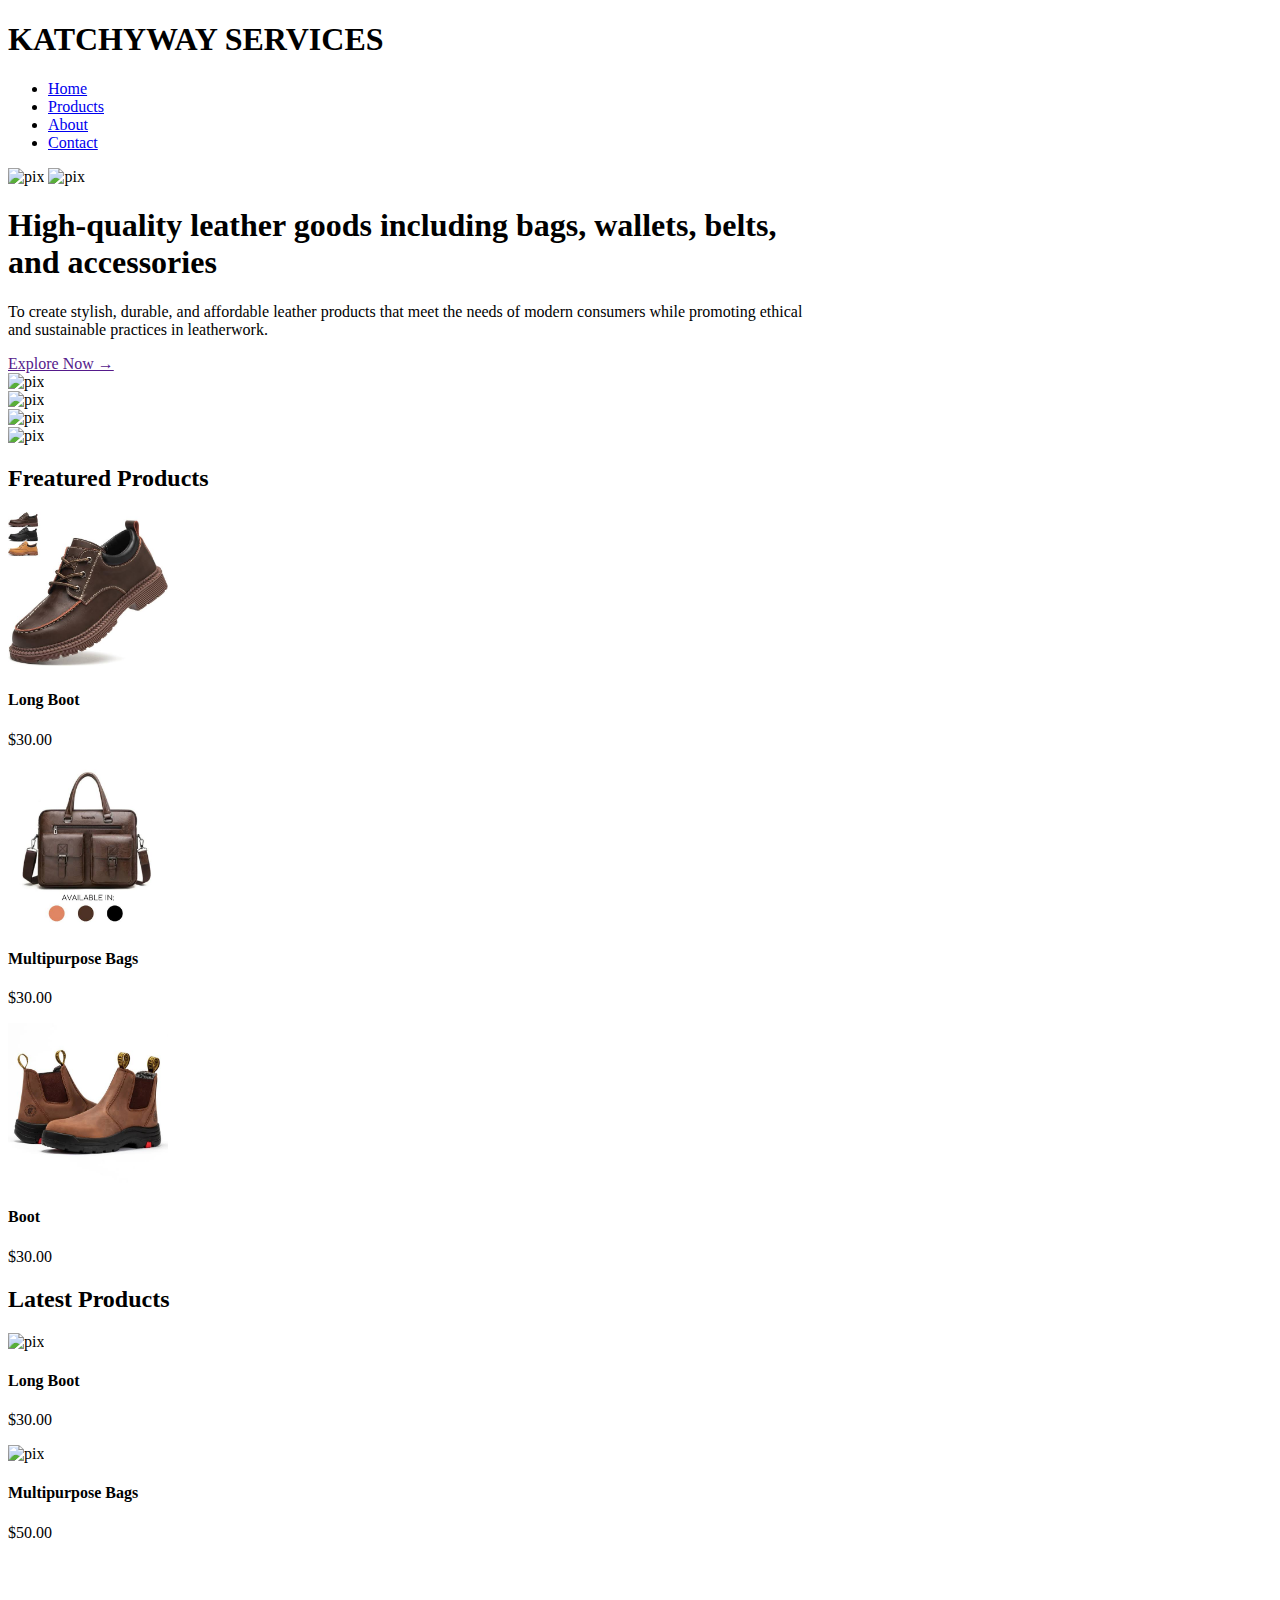
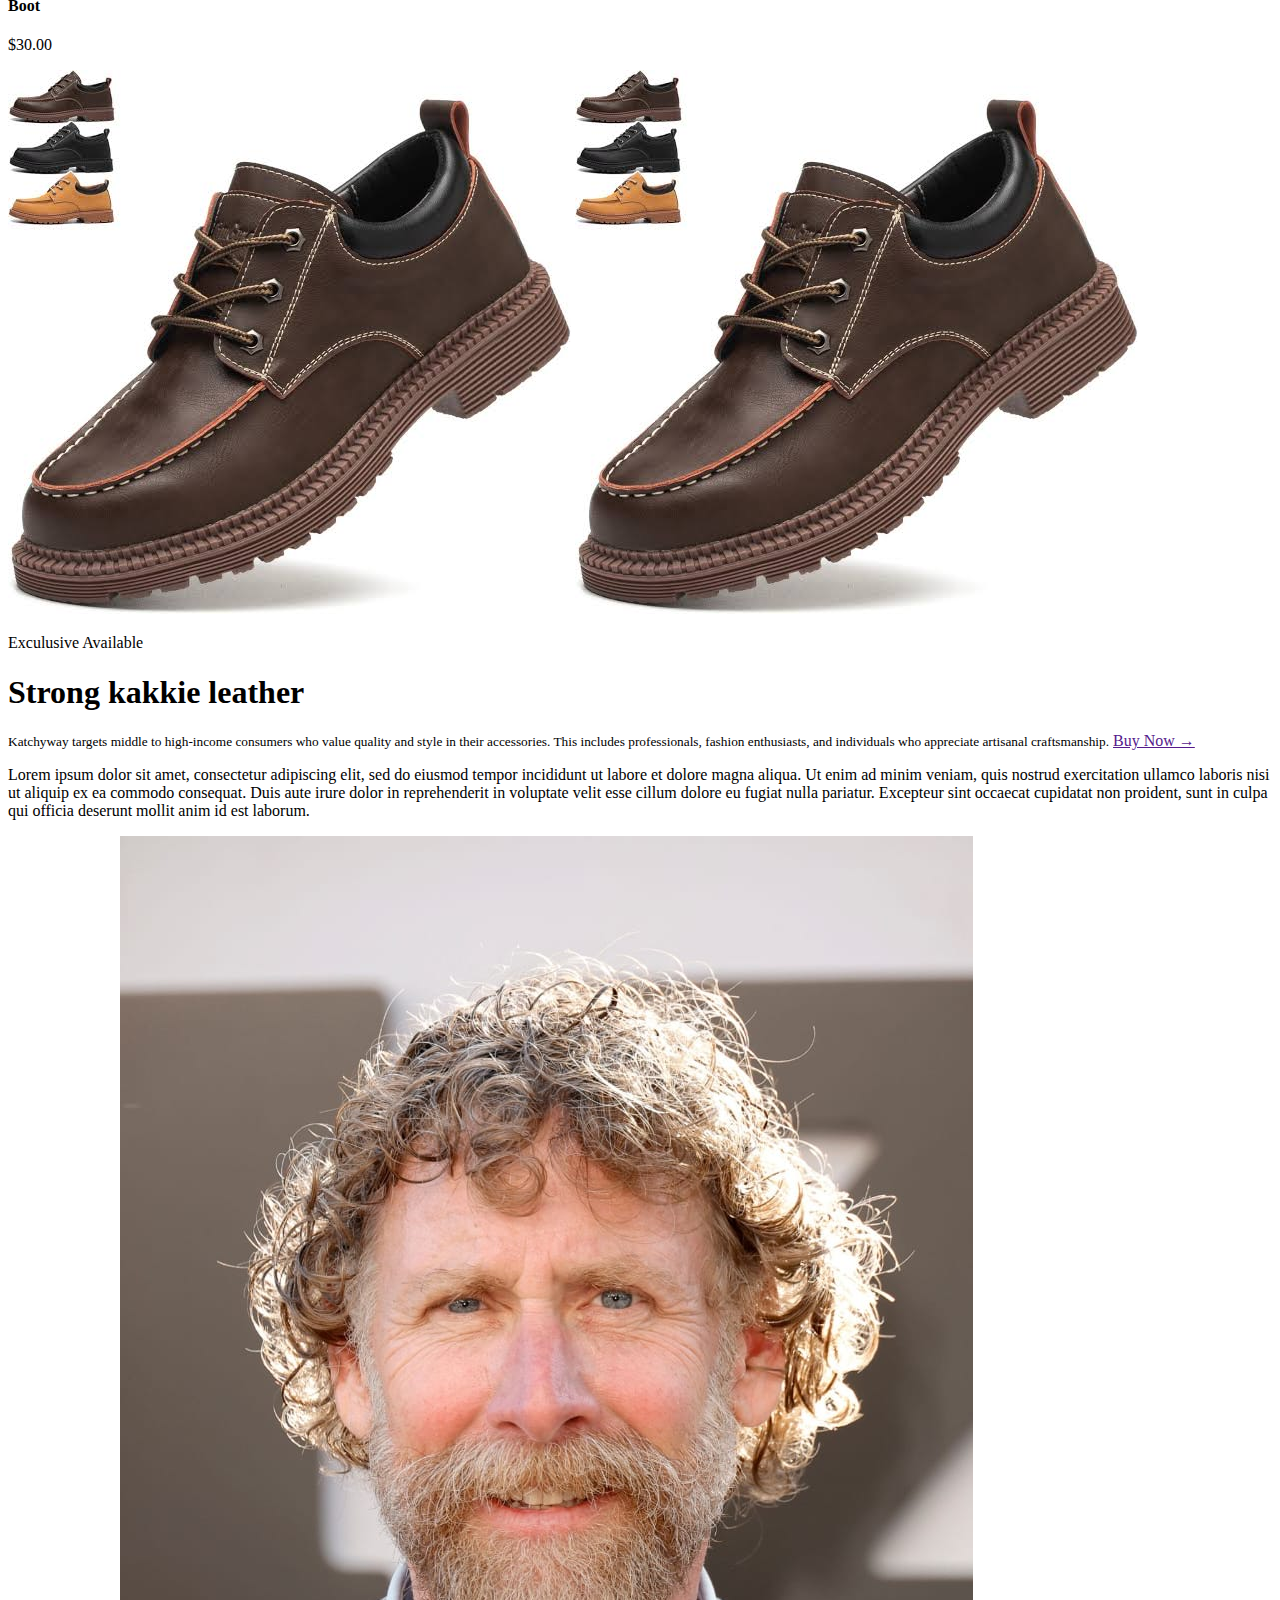
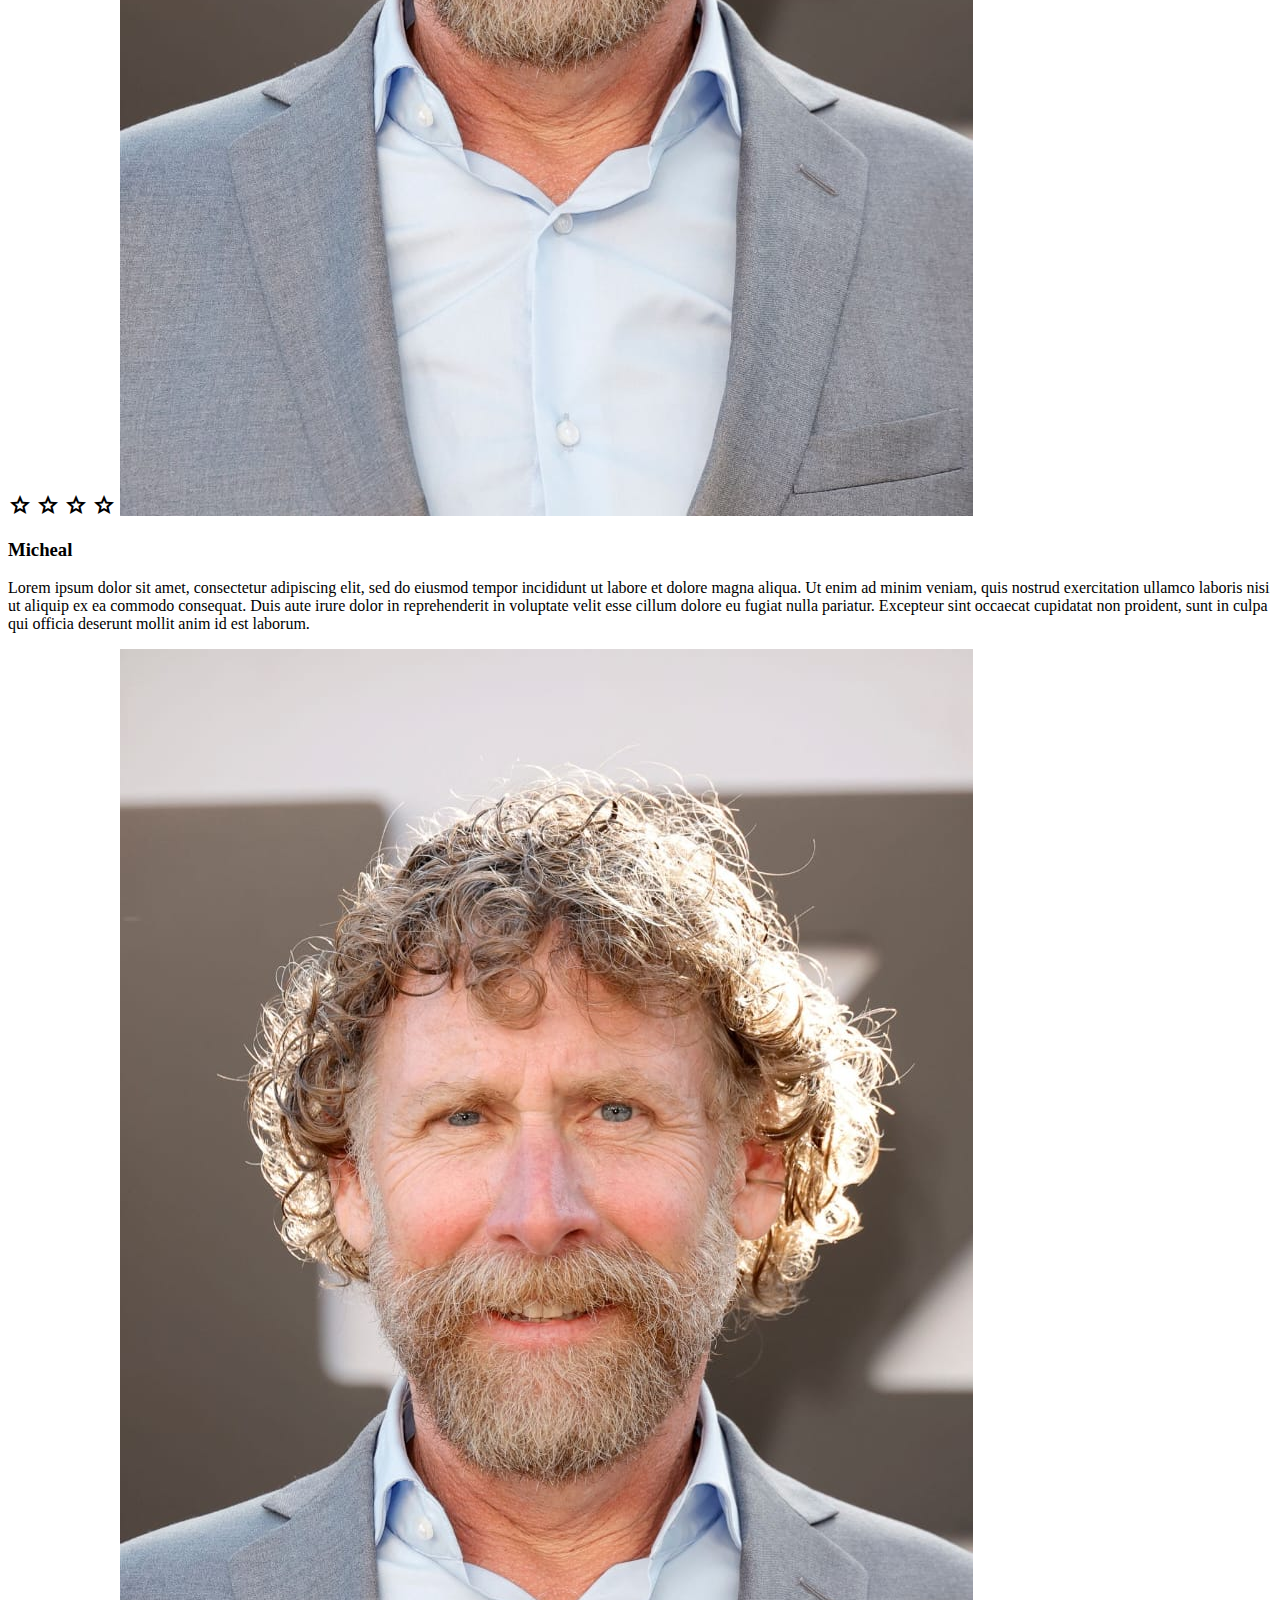
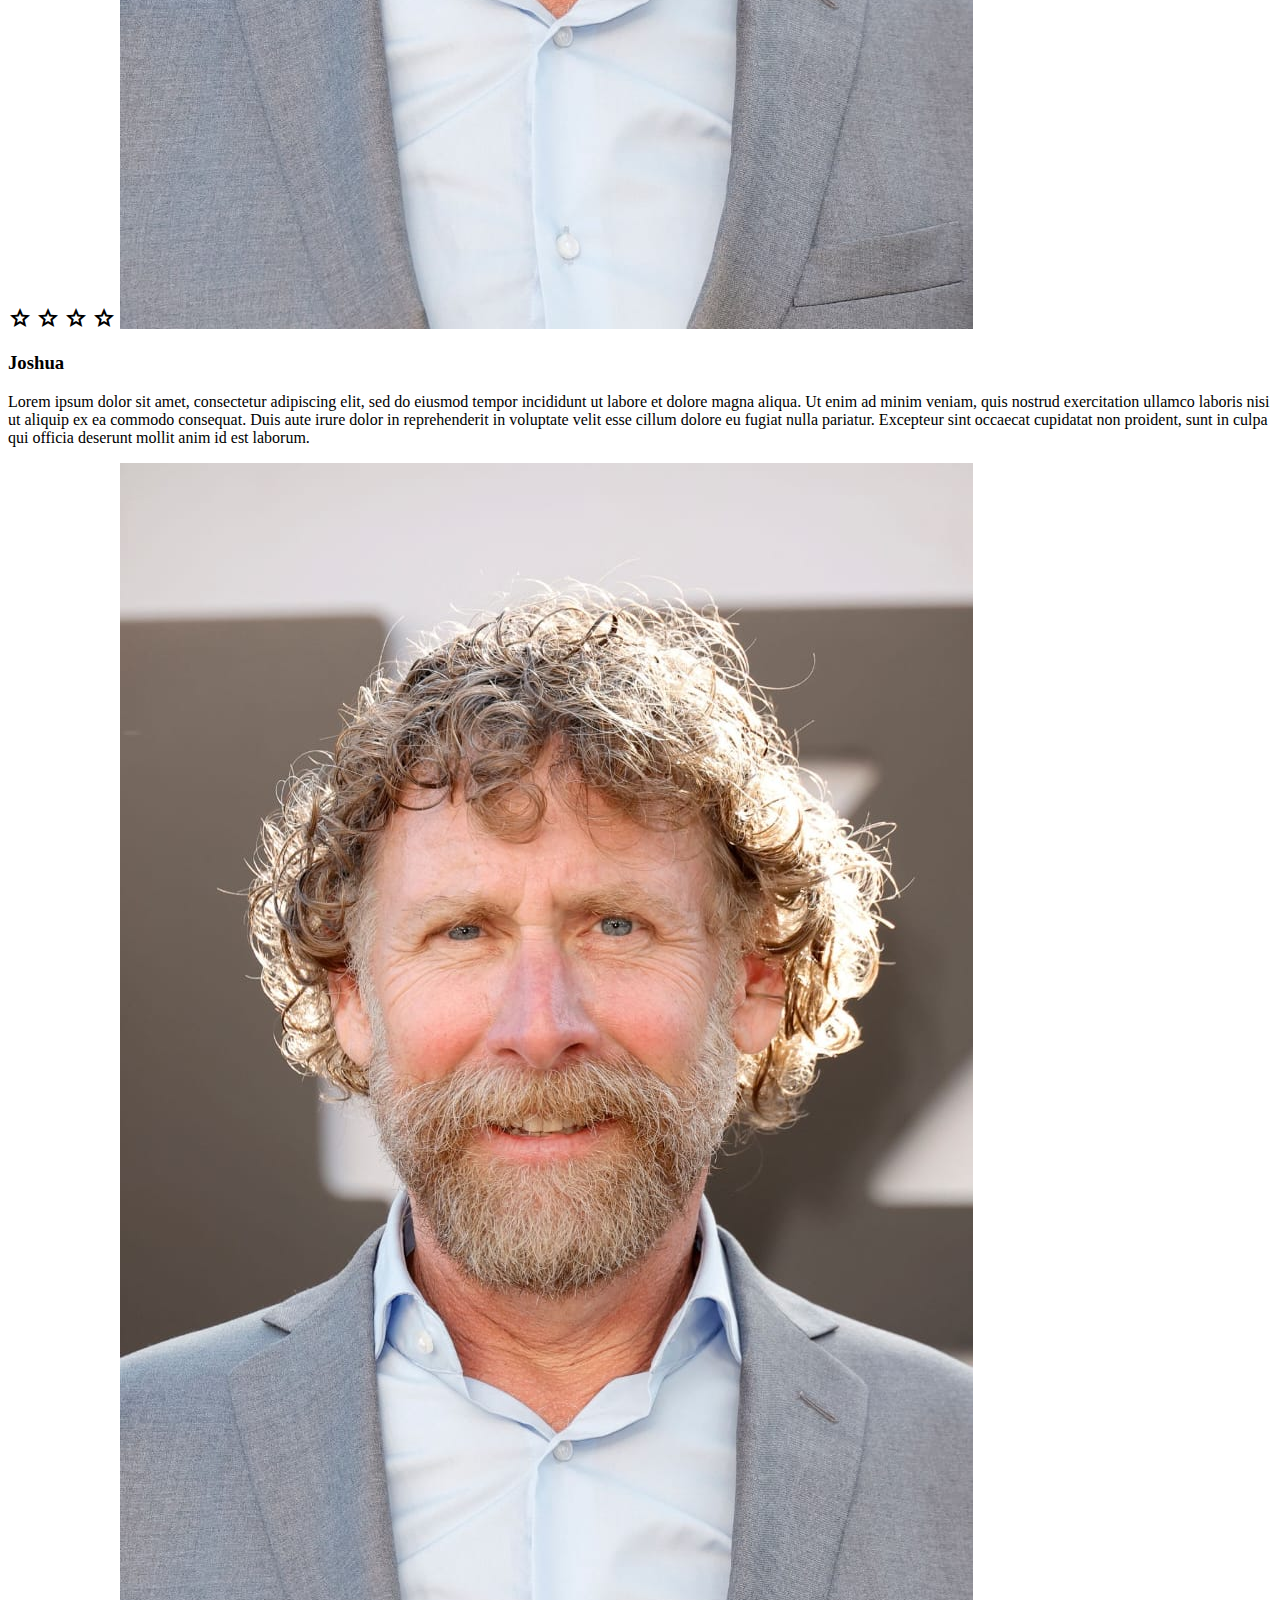
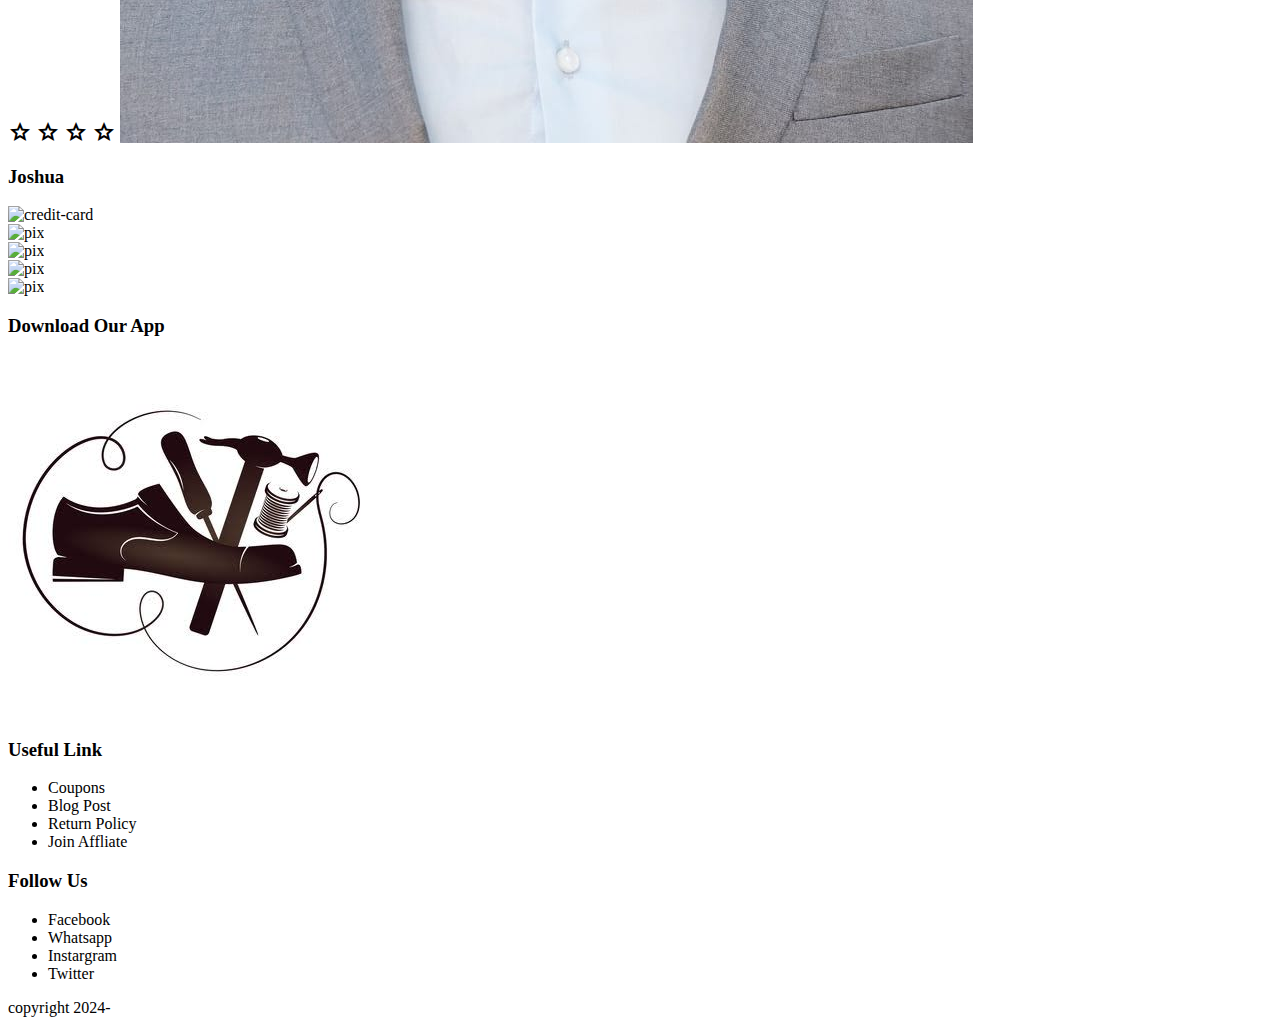
==== commit aed3cd82: "Push" ====
--- a/index.html
+++ b/index.html
@@ -1,5 +1,5 @@
 <!DOCTYPE html>
-<html lang="zxx">
+<html lang="en US">
 <head>
     <meta charset="UTF-8">
     <meta name="viewport" content="width=device-width, initial-scale=1.0">
@@ -211,7 +211,26 @@
         </div>
         </div>
         <!--Third Client-->
-        
+        <div class="col-3">
+            <i class="fa fa-quote-lef"></i>
+            <p>Lorem ipsum dolor sit amet, consectetur adipiscing elit, sed do eiusmod tempor incididunt ut labore et dolore magna aliqua. Ut enim ad minim veniam, quis nostrud exercitation ullamco laboris nisi ut aliquip ex ea commodo consequat. Duis aute irure dolor in reprehenderit in voluptate velit esse cillum dolore eu fugiat nulla pariatur. Excepteur sint occaecat cupidatat non proident, sunt in culpa qui officia deserunt mollit anim id est laborum.</p>
+            <div class="rating">
+                <span class="material-symbols-outlined">
+                    grade
+                    </span>
+                    <span class="material-symbols-outlined">
+                        grade
+                        </span>
+                        <span class="material-symbols-outlined">
+                            grade
+                            </span>
+                            <span class="material-symbols-outlined">
+                                grade
+                            </span>
+            <img src="images/Img-20240824-WA00211copy.jpg" alt="pix">
+            <h3>Joshua</h3>
+        </div>
+        </div>
 
 
 <!--brands-->
